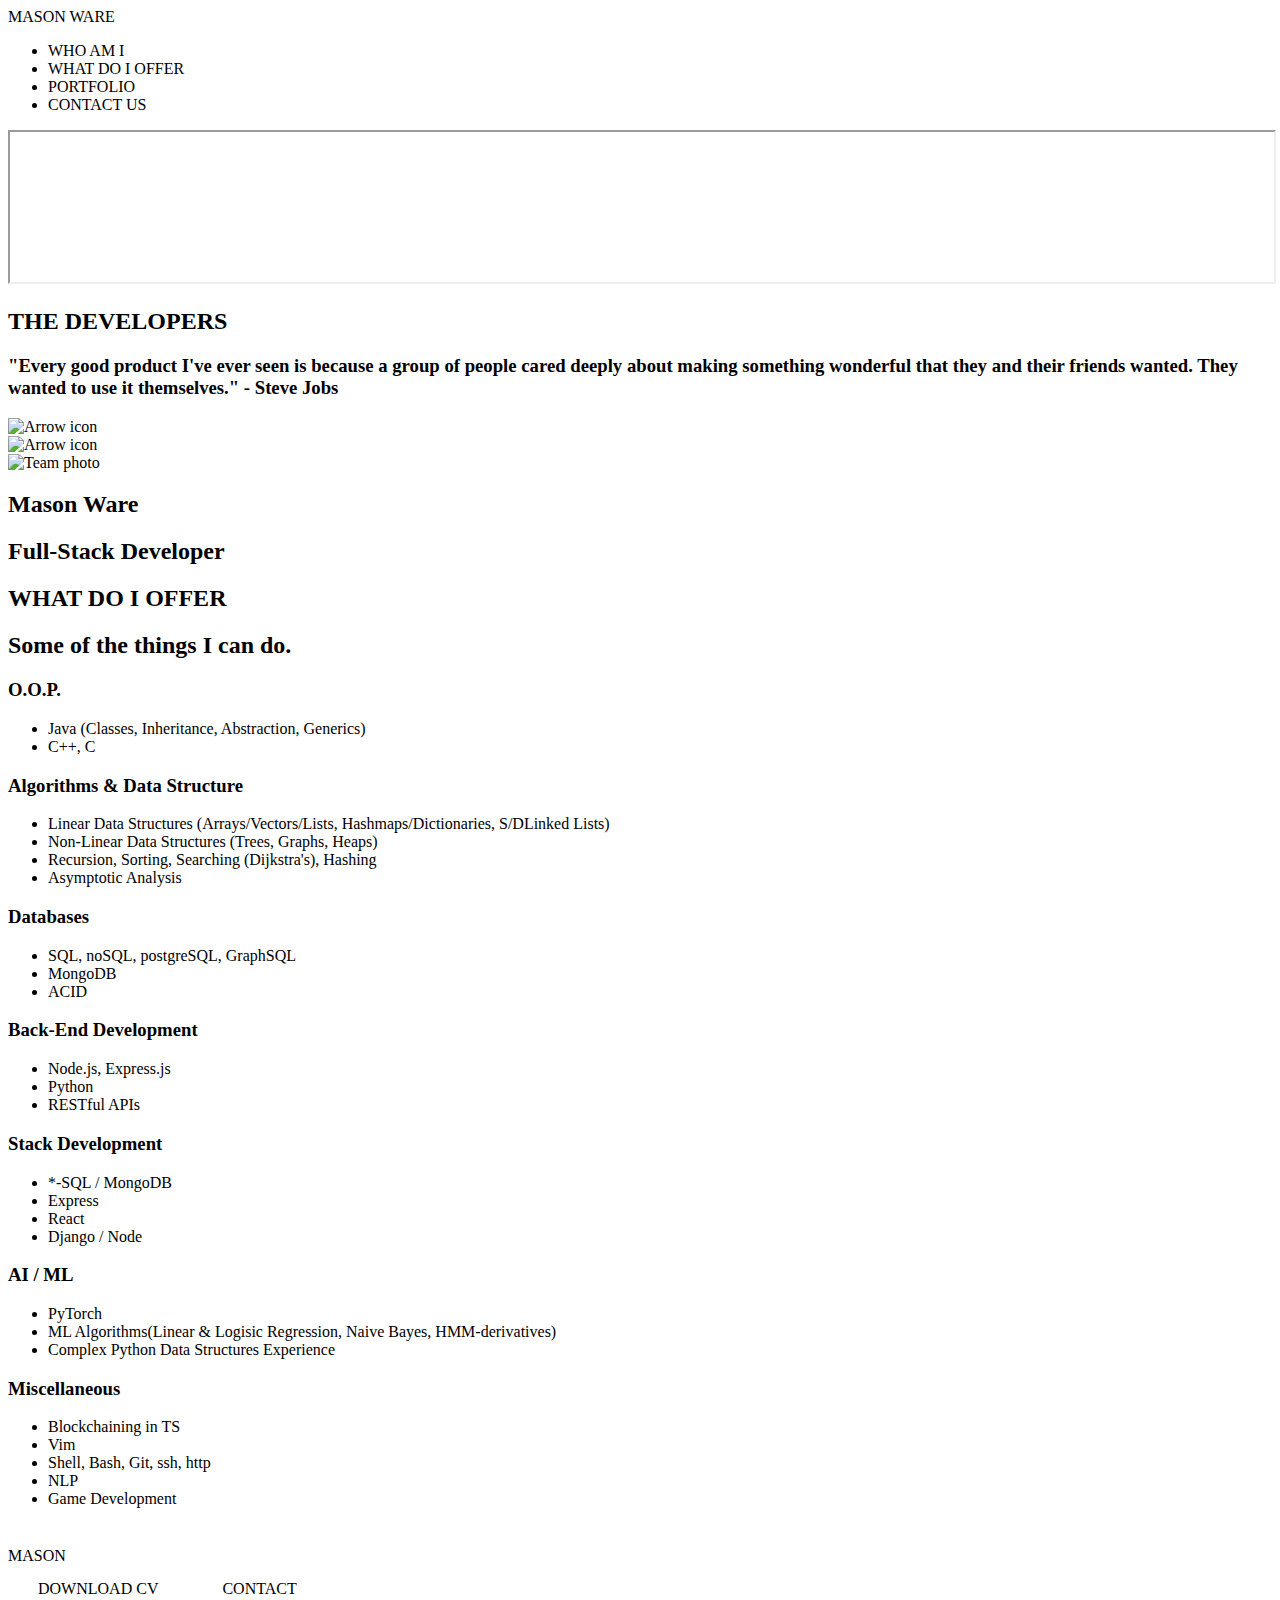
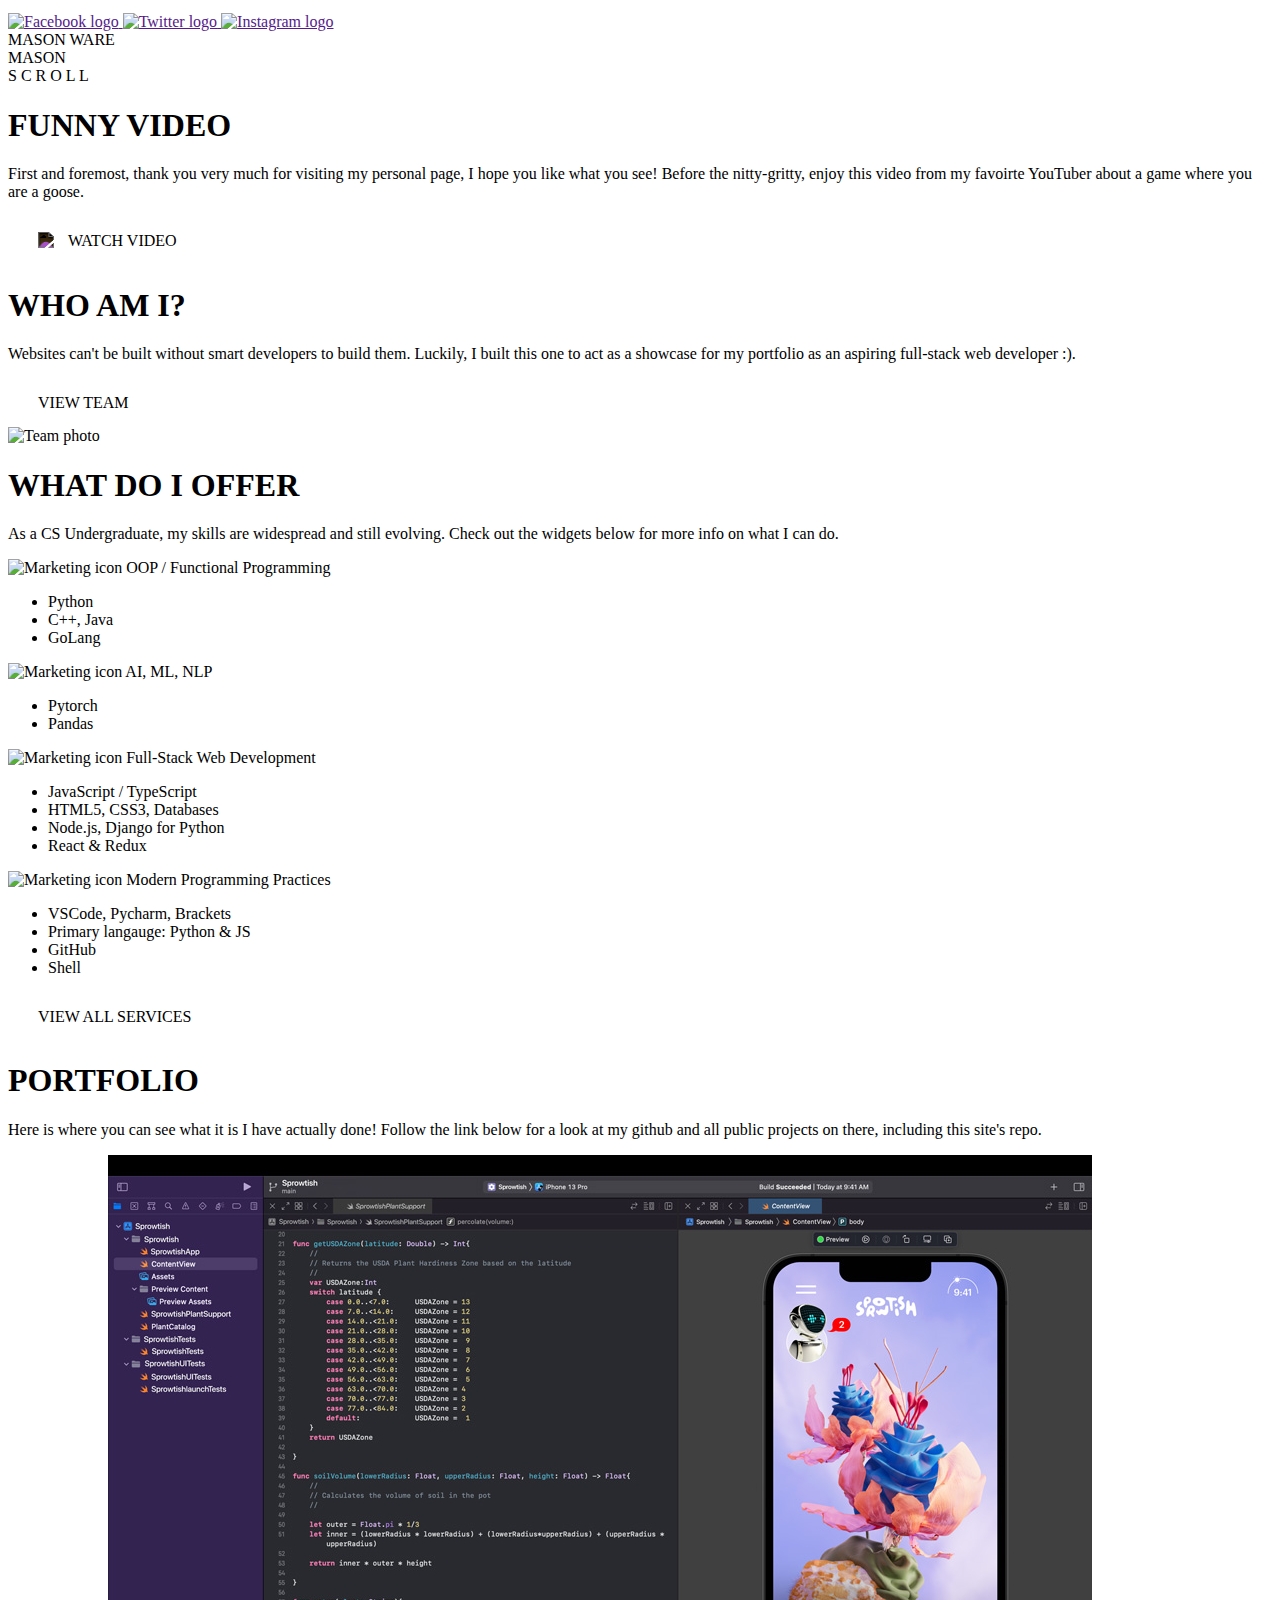
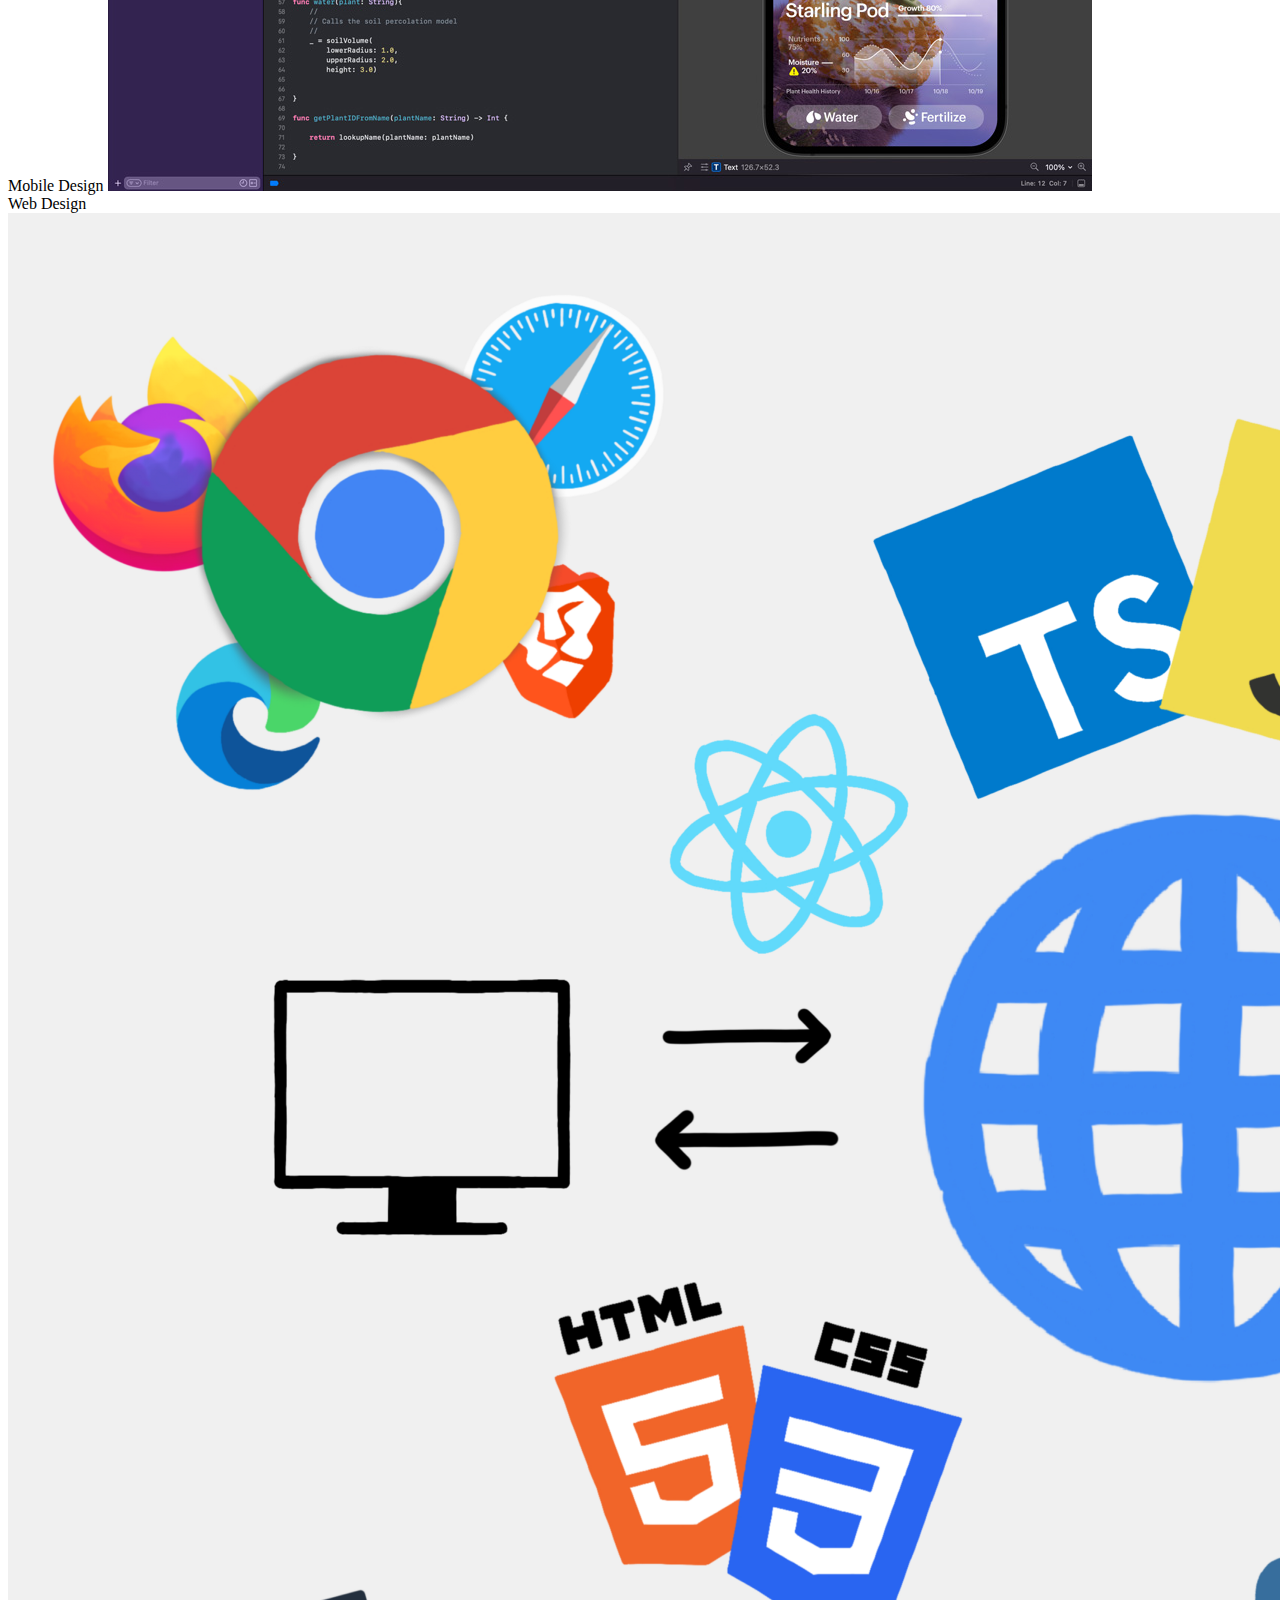
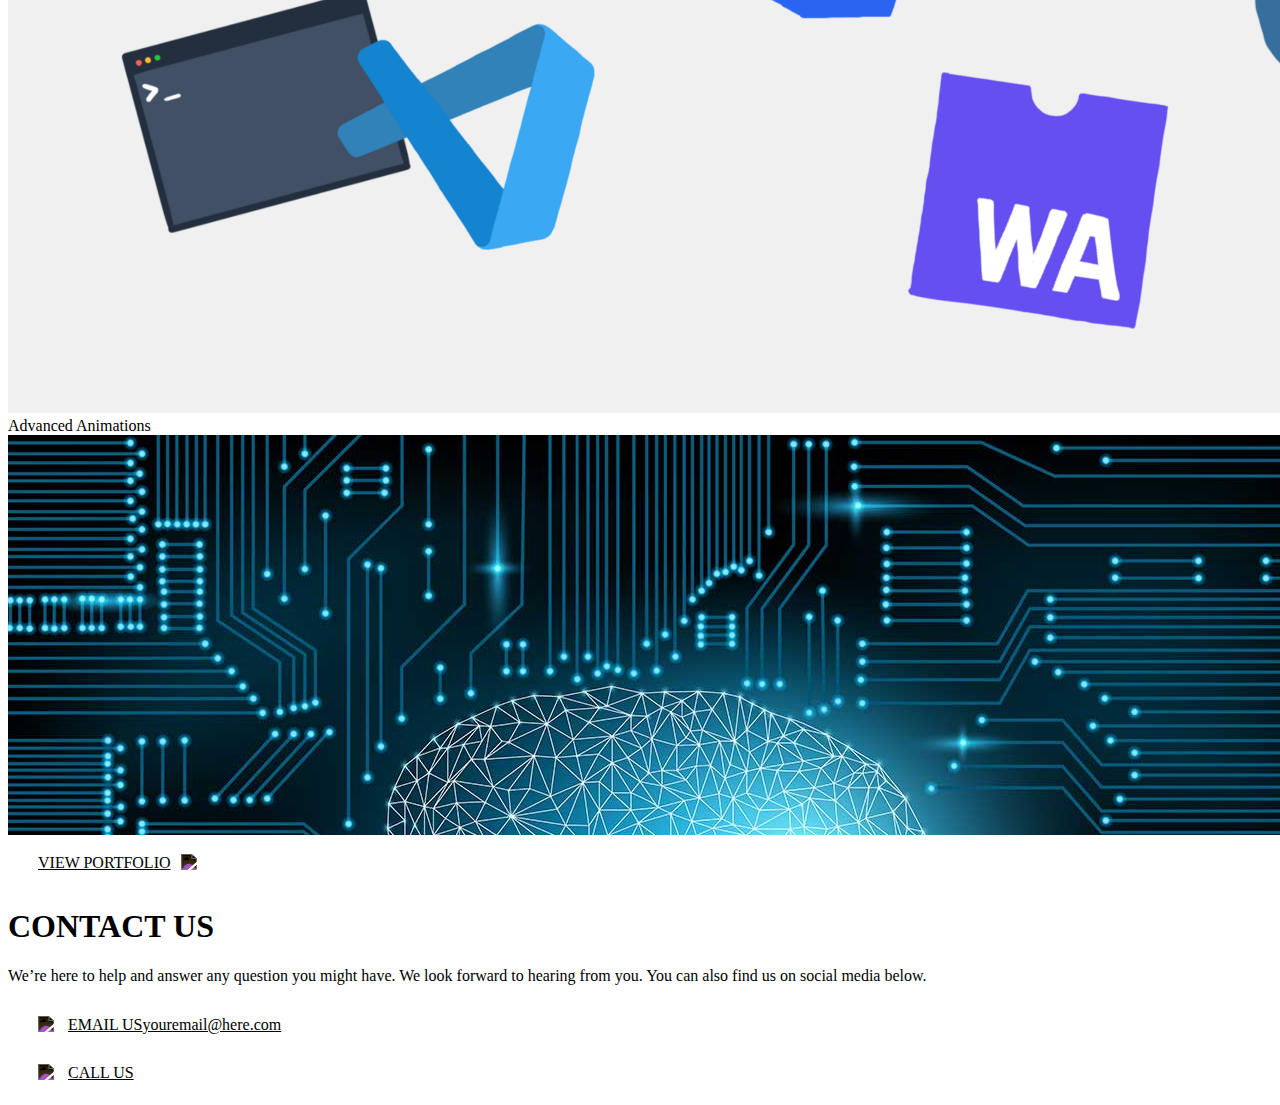
==== index.html @ 8ca3a229 "picture updates and landing page changes" ====
<!DOCTYPE html>
<html lang="en">
	<head>
		<title>MASON WARE</title>
		<meta charset="utf-8"/>
		<meta name="viewport" content="width=device-width, minimum-scale=1.0, maximum-scale=5.0"/>
    <meta name="description" content="Author: Mason Ware"/>
    <meta name="theme-color" content="#141414"/>
		<link type="text/css" rel="stylesheet" href="./styles/main.css"/>
		<link type="text/css" rel="stylesheet" href="./styles/slider.css"/>
		<link type="text/css" rel="stylesheet" href="./styles/components.css"/>
    <link rel="icon" type="image/png" href="./resources/images/mwLogo.png"/>
	</head>
	<body>
    <!-- MAIN UI ELEMENTS -->
    <main class="ui-wrapper page-not-loaded">


      <!-- LOADER -->
      <div class="loader flex flex--center">
        <span class="loader__text">MASON WARE</span>
      </div>


      <!-- MAIN MENU -->
      <div class="menu">
        <ul class="menu-list">
          <li class="menu-list__item" data-page="2">WHO AM I</li>
          <li class="menu-list__item" data-page="3">WHAT DO I OFFER</li>
          <li class="menu-list__item" data-page="4">PORTFOLIO</li>
          <li class="menu-list__item" data-page="5">CONTACT US</li>
        </ul>
      </div>


      <!-- VIDEO POPUP -->
      <div class="popup" data-popup="video">
        <div class="popup__inner video__inner">
          <iframe id="video" width="100%" height="100%" src="https://www.youtube-nocookie.com/embed/9STHqt_vsCc?controls=0"></iframe>
        </div>
      </div>


      <!-- TEAM POPUP -->
      <div class="popup" data-popup="team">
        <div class="popup__inner">
          <h2 class="popup__title">THE DEVELOPERS</h2>
            <h3 class="popup__subtitle">"Every good product I've ever seen is because a group of people cared deeply about making something wonderful that they and their friends wanted. They wanted to use it themselves." - Steve Jobs</h3>
          <div class="slider">
            <div class="slider__arrow slider__arrow-left slider__arrow--disabled" data-follow="centered_y">
              <img class="slider__arrow-icon" src="./resources/images/icons/arrow.svg" alt="Arrow icon" />
            </div>
            <div class="slider__arrow slider__arrow-right" data-follow="centered_y">
              <img class="slider__arrow-icon" src="./resources/images/icons/arrow.svg" alt="Arrow icon" />
            </div>
            <div class="slider__inner" id="slider">
              <div class="slider__item">
                <img class="slider__item-image" src="./resources/images/persons/person1.jpg" alt="Team photo" />
                <div class="slider__item-content">
                  <h2 class="slider__item-name">Mason Ware</h2>
                  <h2 class="slider__item-position">Full-Stack Developer</h2>
                </div>
              </div>


              <!-- <div class="slider__item">
                <img class="slider__item-image" src="./resources/images/persons/person2.jpg" alt="Team photo" />
                <div class="slider__item-content">
                  <h2 class="slider__item-name">Ann Harling</h2>
                  <h2 class="slider__item-position">CTO</h2>
                </div>
              </div>
              <div class="slider__item">
                <img class="slider__item-image" src="./resources/images/persons/person3.jpg" alt="Team photo" />
                <div class="slider__item-content">
                  <h2 class="slider__item-name">Margarit Pitersen</h2>
                  <h2 class="slider__item-position">HR</h2>
                </div>
              </div>
              <div class="slider__item">
                <img class="slider__item-image" src="./resources/images/persons/person4.jpg" alt="Team photo" />
                <div class="slider__item-content">
                  <h2 class="slider__item-name">Harold Smith</h2>
                  <h2 class="slider__item-position">MARKETING</h2>
                </div>
              </div>
              <div class="slider__item">
                <img class="slider__item-image" src="./resources/images/persons/person5.jpg" alt="Team photo" />
                <div class="slider__item-content">
                  <h2 class="slider__item-name">David Sumer</h2>
                  <h2 class="slider__item-position">PRODUCT</h2>
                </div>
              </div>
              <div class="slider__item">
                <img class="slider__item-image" src="./resources/images/persons/person6.jpg" alt="Team photo" />
                <div class="slider__item-content">
                  <h2 class="slider__item-name">Jenifer Turdlo</h2>
                  <h2 class="slider__item-position">DEVELOPER</h2>
                </div>
              </div> -->


            </div>
          </div>
        </div>
      </div>


      <!-- OFFERS POPUP -->
      <div class="popup" data-popup="offers">
        <div class="popup__inner">
          <h2 class="popup__title">WHAT DO I OFFER</h2>
          <h2 class="popup__subtitle">Some of the things I can do.</h2>
          <div class="popup__content popup__offers">

            <div class="popup__offer">
              <h3 class="popup__offer-title">O.O.P.</h3>
              <ul>
                <li>Java (Classes, Inheritance, Abstraction, Generics)</li>
                <li>C++, C</li>
              </ul>
            </div>
            

            <!-- TODO: 
            SEPARATE ALGORITHMS AND DATA STRUCTURES-->
            <div class="popup__offer">
              <h3 class="popup__offer-title">Algorithms & Data Structure</h3>
              <ul>
                <li>Linear Data Structures (Arrays/Vectors/Lists, Hashmaps/Dictionaries, S/DLinked Lists)</li>
                <li>Non-Linear Data Structures (Trees, Graphs, Heaps)</li>
                <li>Recursion, Sorting, Searching (Dijkstra's), Hashing</li>
                <li>Asymptotic Analysis</li>
              </ul>
            </div>

            <div class="popup__offer">
              <h3 class="popup__offer-title">Databases</h3>
              <ul>
                <li>SQL, noSQL, postgreSQL, GraphSQL</li>
                <li>MongoDB</li>
                <li>ACID</li>
              </ul>
            </div>

            <div class="popup__offer">
              <h3 class="popup__offer-title">Back-End Development</h3>
              <ul>
                <li>Node.js, Express.js</li>
                <li>Python</li>
                <li>RESTful APIs</li>
              </ul>
            </div>

            <div class="popup__offer">
              <h3 class="popup__offer-title">Stack Development</h3>
              <ul>
                <li>*-SQL / MongoDB</li>
                <li>Express</li>
                <li>React</li>
                <li>Django / Node</li>
              </ul>
            </div>

            <div class="popup__offer">
              <h3 class="popup__offer-title">AI / ML</h3>
              <ul>
                <li>PyTorch</li>
                <li>ML Algorithms(Linear & Logisic Regression, Naive Bayes, HMM-derivatives)</li>
                <li>Complex Python Data Structures Experience</li>
              </ul>
            </div>

            <div class="popup__offer">
              <h3 class="popup__offer-title">Miscellaneous</h3>
              <ul>
                <li>Blockchaining in TS</li>
                <li>Vim</li>
                <li>Shell, Bash, Git, ssh, http</li>
                <li>NLP</li>
                <li>Game Development</li>
              </ul>
            </div>


          </div>
        </div>
      </div>


      <!-- ALL FIXED CONTENT (EG. HEADER, FOOTER) -->
      <!-- HEADER -->
      <header class="fixed-content-header">
        <div class="flex flex--center">
          <div class="burger">
            <div class="burger__line"></div>
            <div class="burger__line"></div>
            <div class="burger__line"></div>
          </div>
          <div class="fixed-content-header__logo">MASON</div>
        </div>
        <button class="fixed-content-header__contact button button--primary" type='submit' onclick="window.open('/resources/resume.pdf')">DOWNLOAD CV</button>
        <button class="fixed-content-header__contact button button--primary" data-page="5">CONTACT</button>
      </header>
      <!-- PAGING -->
      <div class="fixed-content-paging">
        <div class="paging__page" data-page="0"></div>
        <div class="paging__page section--hidden" data-page="1"></div>
        <div class="paging__page section--hidden" data-page="2"></div>
        <div class="paging__page section--hidden" data-page="3"></div>
        <div class="paging__page section--hidden" data-page="4"></div>
        <div class="paging__page section--hidden" data-page="5"></div>
      </div>
      <!-- FOOTER -->
      <div class="fixed-content-footer">
        <div class="social-links">
          <a class="social-links__anchor" href="">
            <img class="social-links__image" src="./resources/images/socials/facebook.svg" alt="Facebook logo" width="20" height="20">
          </a>
          <a class="social-links__anchor" href="">
            <img class="social-links__image" src="./resources/images/socials/twitter.svg" alt="Twitter logo" width="20" height="20">
          </a>
          <a class="social-links__anchor" href="">
            <img class="social-links__image" src="./resources/images/socials/instagram.svg" alt="Instagram logo" width="20" height="20">
          </a>
        </div>
        <div class="fixed-content-footer__copy">
          <span class="footer-copy__date"></span>
          <span class="footer-copy__name">MASON WARE</span>
        </div>
      </div>


      <!-- MAIN CONTENT -->
      <div class="content">
        <div class="content-section" data-page="0">
          <div class="configuration__letters configuration__letters--hidden">
            <span class="configuration__letters-text">MASON</span>
          </div>
          <div class="scroll-letters">
            <span class="scroll-letters__letter" title="S">S</span>
            <span class="scroll-letters__letter" title="C">C</span>
            <span class="scroll-letters__letter" title="R">R</span>
            <span class="scroll-letters__letter" title="O">O</span>
            <span class="scroll-letters__letter" title="L">L</span>
            <span class="scroll-letters__letter" title="L">L</span>
          </div>
        </div>


        <div class="content-section section--hidden" data-page="1">
          <h1 class="content-section__title">FUNNY VIDEO</h1>
          <p class="content-section__text">First and foremost, thank you very much for visiting my personal page, I hope you like what you see! Before the nitty-gritty, enjoy this video from my favoirte YouTuber about a game where you are a goose.</p>
          <button class="content-section__button button button--icon" id="button_video">
            <img class="button__image" src="./resources/images/icons/play.svg" alt="Play icon"/>
            <span class="button__text">WATCH VIDEO</span>
          </button>
        </div>

        <div class="content-section section--hidden content-section--left-align" data-page="2">
          <div class="content-holder--left-align">
            <h1 class="content-section__title">WHO AM I?</h1>
            <p class="content-section__text text-indent content-section__text-team">Websites can't be built without smart developers to build them. Luckily, I built this one to act as a showcase for my portfolio as an aspiring full-stack web developer :).</p>
            <button class="content-section__button button button--secondary" id="button_team">VIEW TEAM</button>
          </div>
          <div class="content-section__images">
            <div class="content-section__image-holder">
              <img class="content-section__image" src="./resources/images/persons/person1.jpg" alt="Team photo" />
            </div>


            <!-- <div class="content-section__image-holder">
              <img class="content-section__image" src="./resources/images/persons/person2.jpg" alt="Team photo" />
            </div>
            <div class="content-section__image-holder">
              <img class="content-section__image" src="./resources/images/persons/person3.jpg" alt="Team photo" />
            </div>
            <div class="content-section__image-holder">
              <img class="content-section__image" src="./resources/images/persons/person4.jpg" alt="Team photo" />
            </div> -->


          </div>
        </div>


        <div class="content-section section--hidden" data-page="3">
          <h1 class="content-section__title">WHAT DO I OFFER</h1>
          <p class="content-section__text">As a CS Undergraduate, my skills are widespread and still evolving. Check out the widgets below for more info on what I can do.</p>
          <div class="content-services">
            <div class="content-services__service">
              <img class="content-service__image" src="./resources/images/icons/marketing.svg" alt="Marketing icon" />
              <span class="content-service__text">OOP / Functional Programming</span>
              <ul class="extended-services">
                <li class="extended-services__service">Python</li>
                <li class="extended-services__service">C++, Java</li>
                <li class="extended-services__service">GoLang</li>
              </ul>
            </div>
            <div class="content-services__service">
              <img class="content-service__image" src="./resources/images/icons/analytics.svg" alt="Marketing icon" />
              <span class="content-service__text">AI, ML, NLP</span>
              <ul class="extended-services">
                <li class="extended-services__service">Pytorch</li>
                <li class="extended-services__service">Pandas</li>
              </ul>
            </div>
            <div class="content-services__service">
              <img class="content-service__image" src="./resources/images/icons/consulting.svg" alt="Marketing icon" />
              <span class="content-service__text">Full-Stack Web Development</span>
              <ul class="extended-services">
                <li class="extended-services__service">JavaScript / TypeScript</li>
                <li class="extended-services__service">HTML5, CSS3, Databases</li>
                <li class="extended-services__service">Node.js, Django for Python</li>
                <li class="extended-services__service">React & Redux</li>
              </ul>
            </div>
            <div class="content-services__service">
              <img class="content-service__image" src="./resources/images/icons/research.svg" alt="Marketing icon" />
              <span class="content-service__text">Modern Programming Practices</span>
              <ul class="extended-services">
                <li class="extended-services__service">VSCode, Pycharm, Brackets</li>
                <li class="extended-services__service">Primary langauge: Python & JS</li>
                <li class="extended-services__service">GitHub</li>
                <li class="extended-services__service">Shell</li>
              </ul>
            </div>
          </div>
          <button class="content-section__button button button--secondary" id="button_offers">VIEW ALL SERVICES</button>
        </div>


        <div class="content-section section--hidden" data-page="4">
          <h1 class="content-section__title">PORTFOLIO</h1>
          <p class="content-section__text">Here is where you can see what it is I have actually done! Follow the link below for a look at my github and all public projects on there, including this site's repo.</p>
          <div class="content-portfolio__images flex">
            <div class="content-portfolio__image-holder">
              <span class="content-portfolio__name text-indent">Mobile Design</span>
              <img class="content-portfolio__image" src="./resources/images/portfolio/portfolio1.jpg" alt="Portfolio image" />
            </div>
            <div class="content-portfolio__image-holder">
              <span class="content-portfolio__name text-indent">Web Design</span>
              <img class="content-portfolio__image" src="./resources/images/portfolio/portfolio2.jpg" alt="Portfolio image" />
            </div>
            <div class="content-portfolio__image-holder">
              <span class="content-portfolio__name text-indent">Advanced Animations</span>
              <img class="content-portfolio__image" src="./resources/images/portfolio/portfolio3.jpg" alt="Portfolio image" />
            </div>
          </div>
          <a class="content-section__button button button--icon" href="https://github.com/masonrware" rel="noopener" target='_blank'>
            <span class="button__text">VIEW PORTFOLIO</span>
            <img class="button__image" src="./resources/images/icons/external.svg" alt="External icon"/>
          </a>
        </div>


        <div class="content-section section--hidden" data-page="5" id='contact'>
          <h1 class="content-section__title">CONTACT US</h1>
          <p class="content-section__text">We’re here to help and answer any question you might have. We look forward to hearing from you. You can also find us on social media below.</p>
          <div class="content-section__buttons-holder">
            <a class="content-section__button button button--icon" href="mailto:YOUREMAILHERE">
              <img class="button__image" src="./resources/images/icons/email.svg" alt="Email icon"/>
              <span class="button__text">EMAIL US</span>
              <span class="button__invisible-email">youremail@here.com</span>
            </a>
            <a class="content-section__button button button--icon" href="tel:+0011223344">
              <img class="button__image" src="./resources/images/icons/phone.svg" alt="Phone icon"/>
              <span class="button__text">CALL US</span>
            </a>
          </div>
        </div>
      </div>
    </main>

    <script type="module" src="./main.js"></script>
	</body>
</html>
---- styles/components.css ----
/* BUTTONS */
.button {
  position: relative;
  border: none;
  background-color: transparent;
  padding: 15px 30px;
  letter-spacing: var(--letterSpacing);
  font: 700 var(--primaryTextSize) Roboto, sans-serif;
  border-radius: var(--radius);
  cursor: pointer;
  overflow: hidden;
  white-space: nowrap;
}

.button__image {
  width: 20px;
  filter: invert(100%);
}
.button__text {
  z-index: 1;
}

.button--primary {
  background-color: var(--primaryColor);
  color: var(--secondaryColor);
  position: relative;
  z-index: 1;
}
.button--primary::before,
.button--primary::after {
  position: absolute;
  top: 0;
  left: 0;
  width: 0;
  height: 100%;
  content: '';
  z-index: -1;
  transition: width 400ms ease;
}

.button--primary:hover::before {
  width: 100%;
  transition: width 300ms ease;
  background-color: var(--primaryBoldColor);
}
.button--primary:hover::after {
  width: 20px;
  transition: width 200ms 200ms ease;
  background-color: var(--primaryBlackColor);
}

.button--icon {
  background-color: var(--primaryColor);
  color: var(--secondaryColor);
  display: flex;
  align-items: center;
}
.button--icon::before {
  content: '';
  position: absolute;
  left: -11px;
  top: 50%;
  background-color: var(--primaryBoldColor);
  width: 100px;
  height: 100px;
  border-radius: 50%;
  transform: translateY(-50%) scale(0);
  transition: 300ms ease;
  opacity: 0;
  transform-origin: center;
}

.button--icon:hover::before {
  animation: none;
  transform: translateY(-50%) scale(1);
  opacity: 1;
  transition: 1s ease;
}

.button--icon > *:first-child {
  margin-right: 10px;
}

.button--secondary {
  display: flex;
  align-items: center;
  border: 2px solid var(--primaryColor);
  color: var(--secondaryColor);
}
.button--secondary::before {
  content: '';
  position: absolute;
  left: 0;
  top: 0;
  background-color: var(--primaryBoldColor);
  width: 10px;
  height: 100%;
  transform: rotate(-45deg) translate(3px, 10px);
  transition: transform 600ms ease;
  transform-origin: bottom;
}
.button--secondary:hover::before {
  transform: rotate(0) translate(0, 0);
  transition: transform 600ms ease;
}


/* BURGER BUTTON */
.burger {
  width: 35px;
  cursor: pointer;
  -webkit-tap-highlight-color: transparent;
}
.burger:hover .burger__line:nth-of-type(1),
.burger:hover .burger__line:nth-of-type(3) {
  width: 100%;
  transition: width 300ms ease;
}

.burger--active .burger__line:nth-of-type(1) {
  transform: rotate(45deg) translate(8px, 4px);
  width: 100%;
  transition: transform 300ms ease;
}
.burger--active .burger__line:nth-of-type(2) {
  transform: rotate(-45deg) translate(3px, 1px);
  transition: transform 300ms ease;
}
.burger--active .burger__line:nth-of-type(3) {
  display: none;
}

.burger__line {
  width: 100%;
  height: 3px;
  margin-bottom: 7px;
  background-color: var(--secondaryColor);
  transition: 200ms ease;
}
.burger__line:nth-of-type(1) {
  width: 40%;
}
.burger__line:nth-of-type(3) {
  width: 70%;
  margin-bottom: 0;
}

@media only screen and (max-width: 769px) {
  .button {
    padding: 10px 25px;
    font: 700 var(--primaryTextSizeS) Roboto, sans-serif;
  }

  .button--secondary::before {
    display: none;
  }

  .burger {
    width: 25px;
  }

  .burger__line:nth-of-type(2) {
    margin-bottom: 0;
  }
  .burger__line:nth-of-type(3) {
    display: none;
  }
}
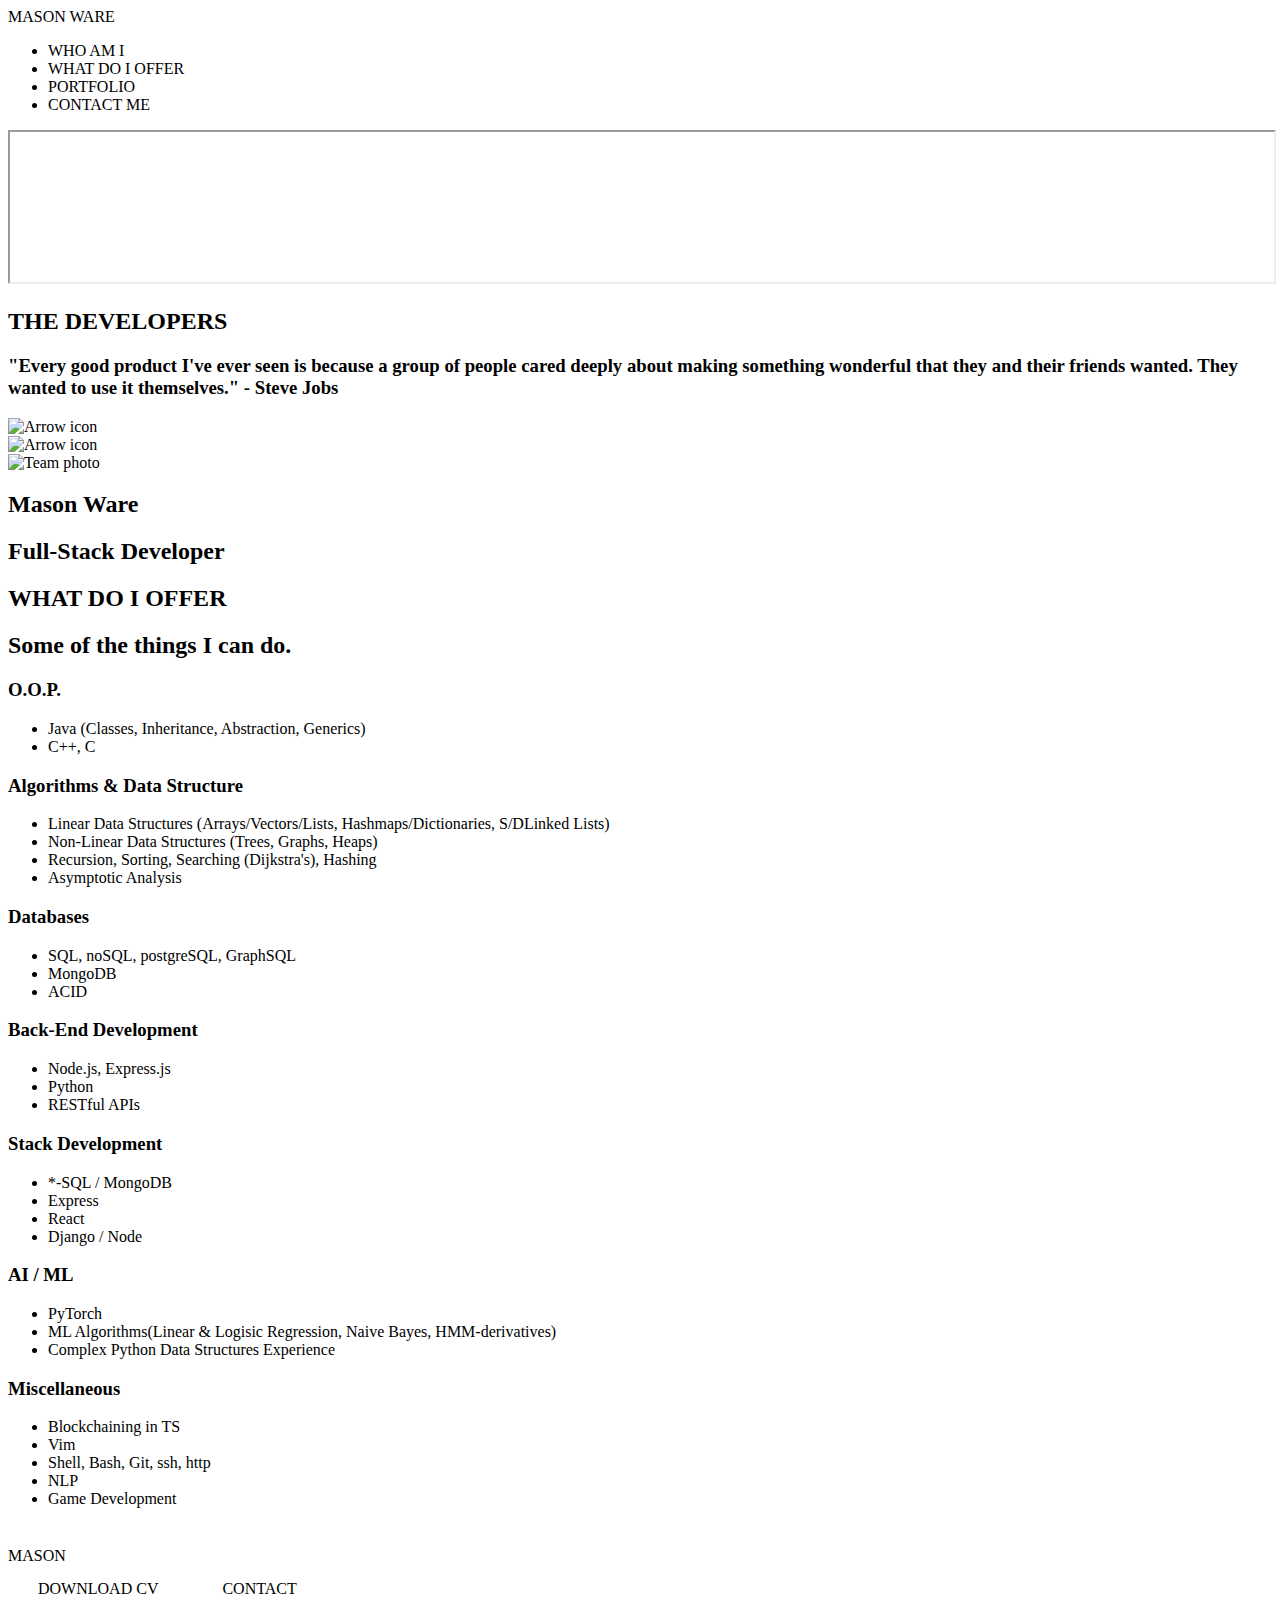
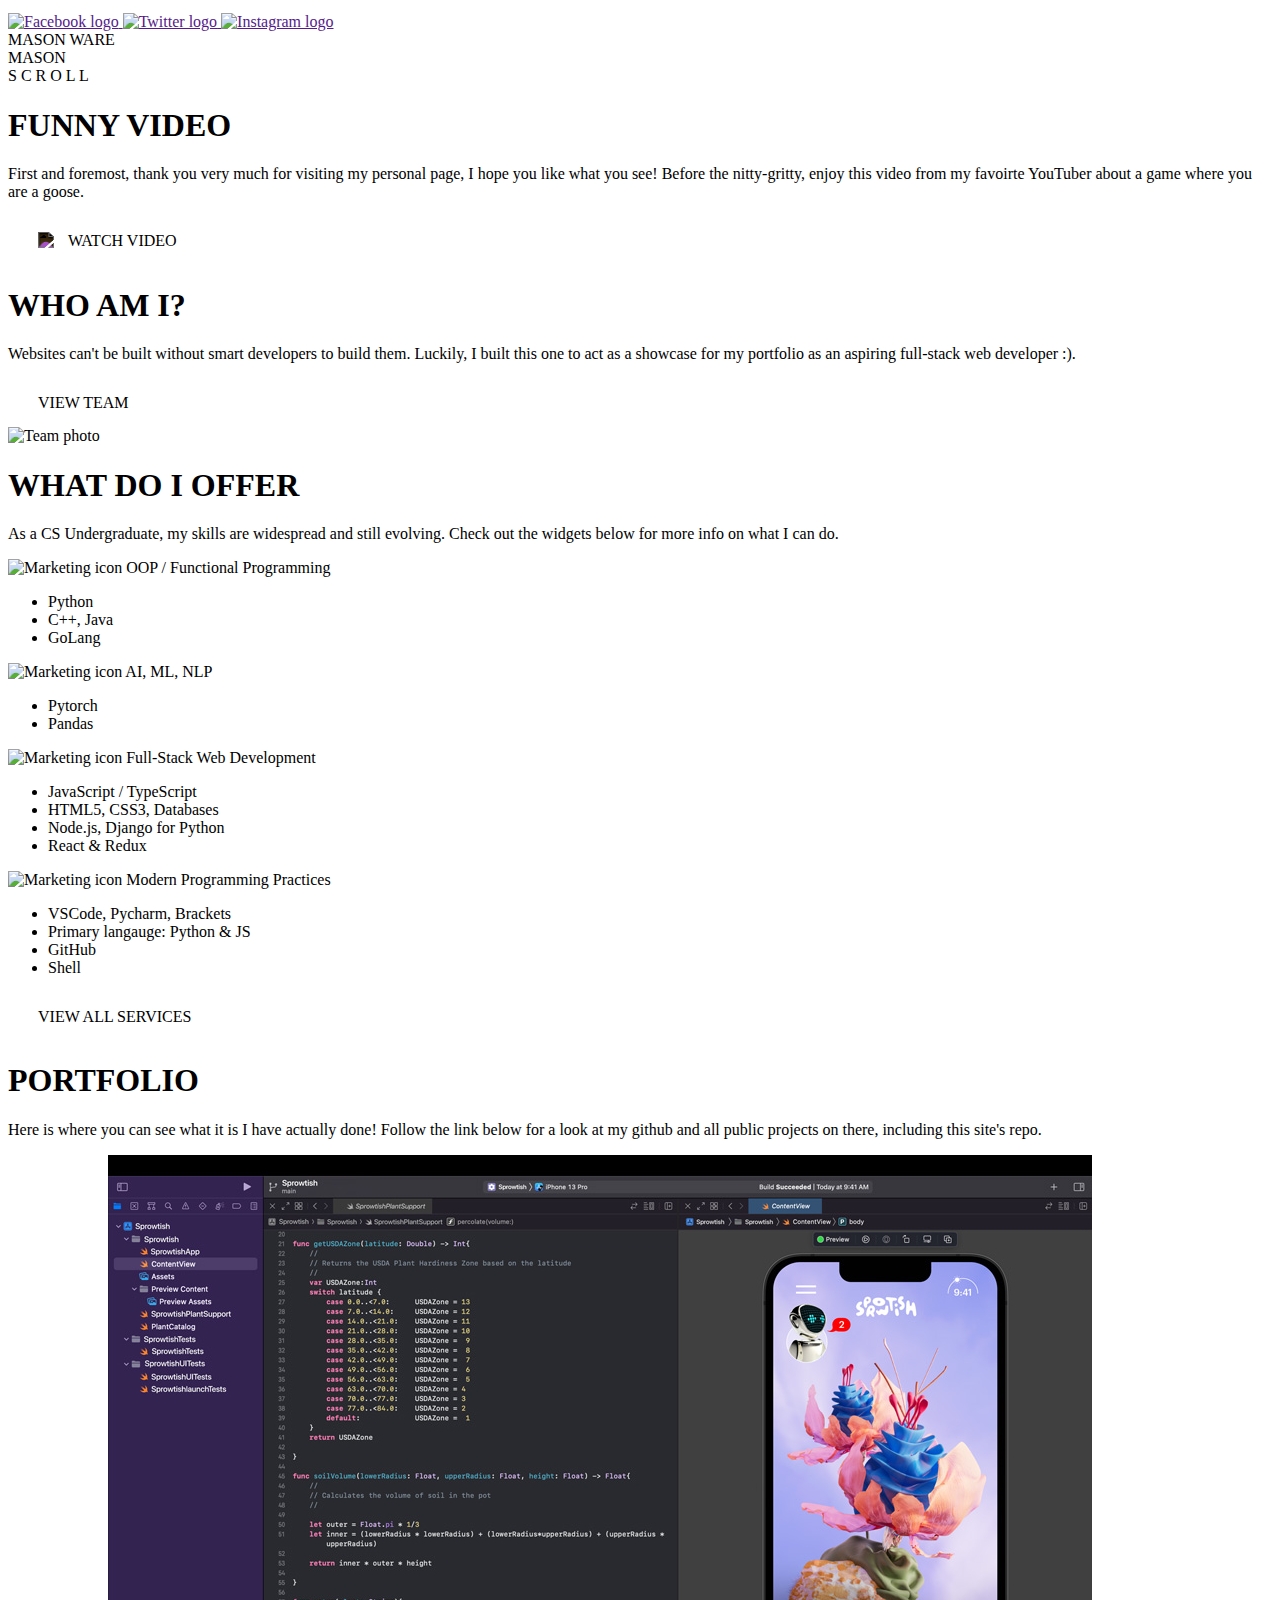
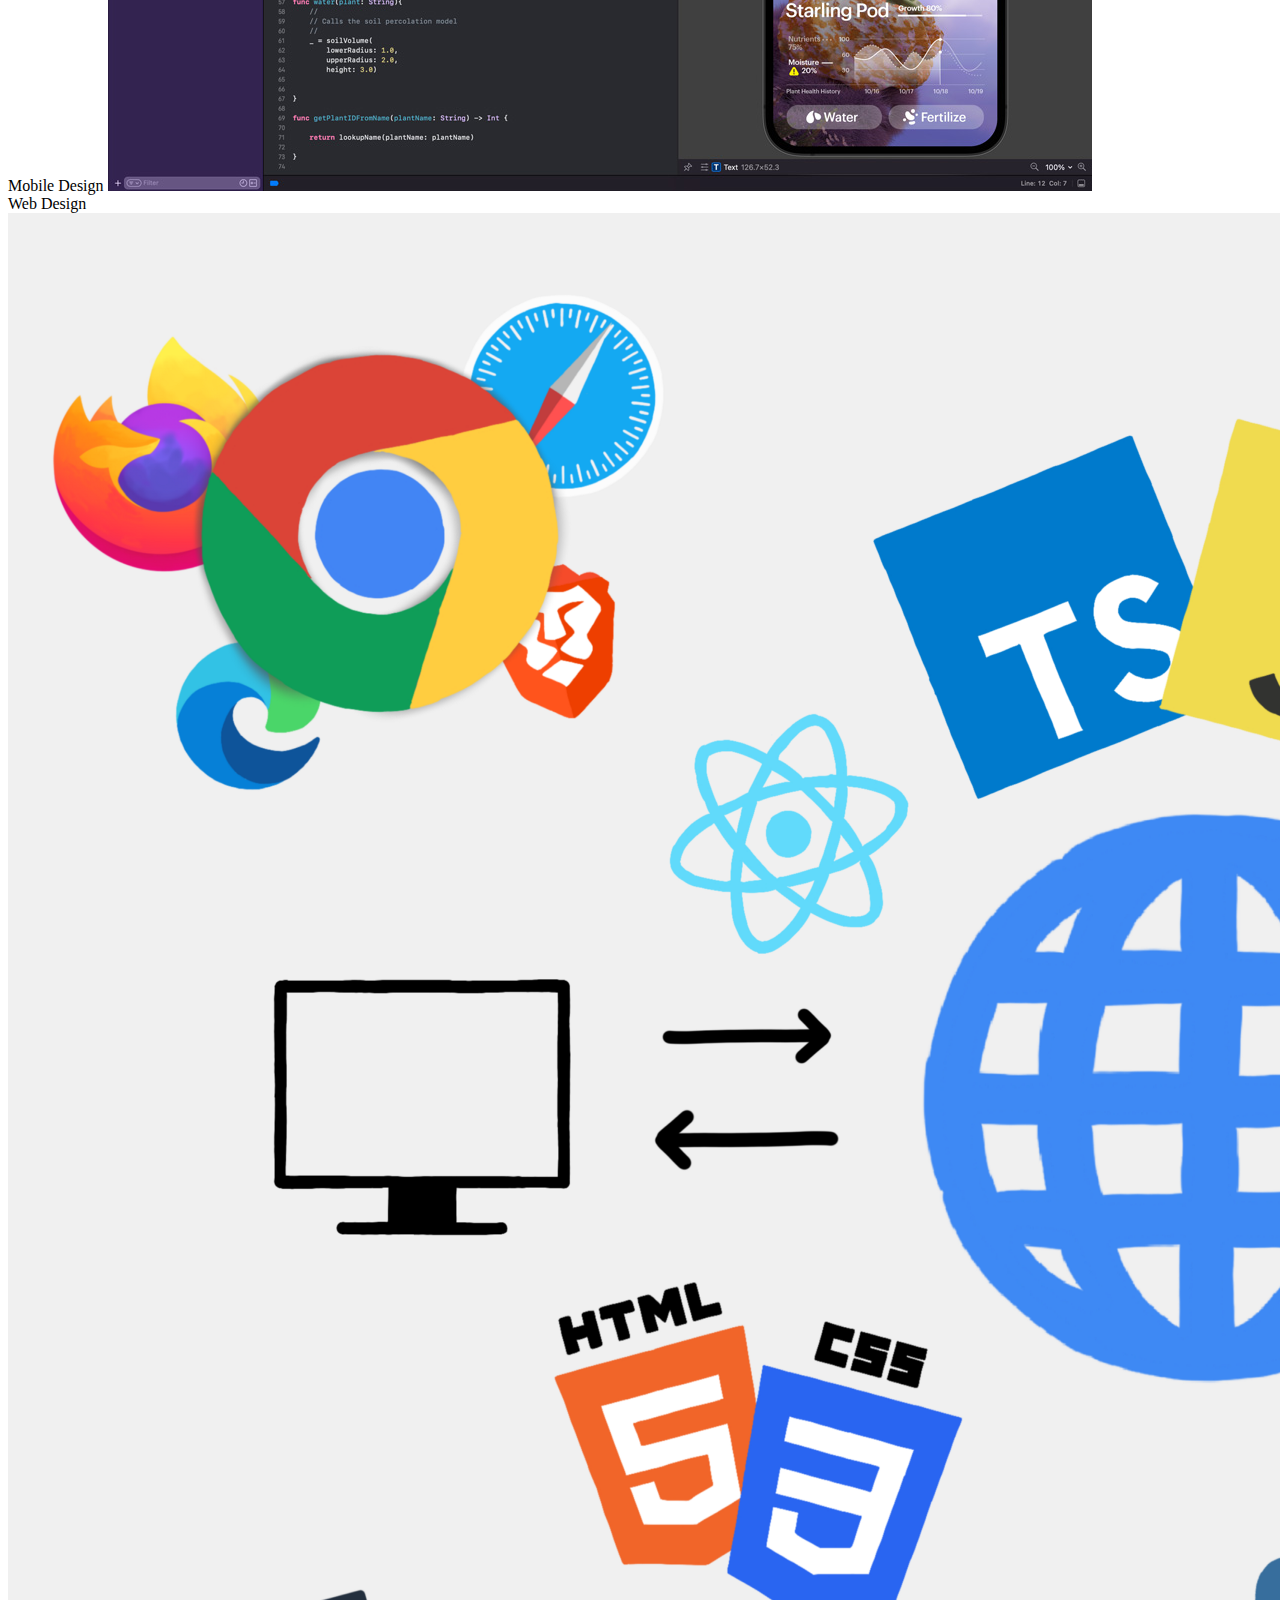
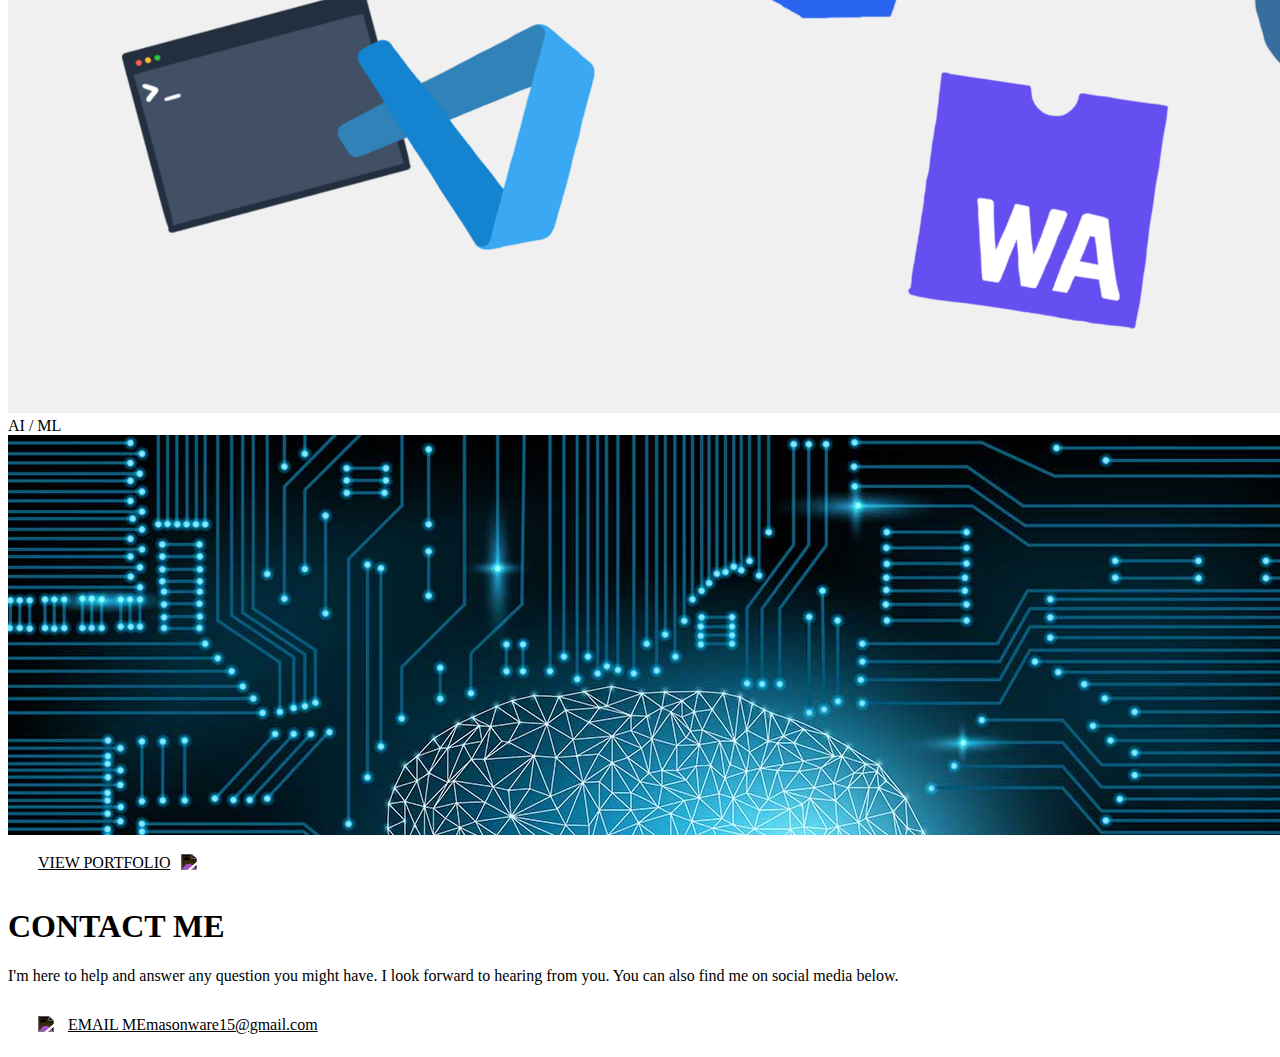
==== commit 9273b68c: "Update index.html" ====
--- a/index.html
+++ b/index.html
@@ -28,7 +28,7 @@
           <li class="menu-list__item" data-page="2">WHO AM I</li>
           <li class="menu-list__item" data-page="3">WHAT DO I OFFER</li>
           <li class="menu-list__item" data-page="4">PORTFOLIO</li>
-          <li class="menu-list__item" data-page="5">CONTACT US</li>
+          <li class="menu-list__item" data-page="5">CONTACT ME</li>
         </ul>
       </div>
 
@@ -200,7 +200,8 @@
           <div class="fixed-content-header__logo">MASON</div>
         </div>
         <button class="fixed-content-header__contact button button--primary" type='submit' onclick="window.open('/resources/resume.pdf')">DOWNLOAD CV</button>
-        <button class="fixed-content-header__contact button button--primary" data-page="5">CONTACT</button>
+        <button class="fixed-content-header__contact button button--primary" href='#contact'>CONTACT</button>
+
       </header>
       <!-- PAGING -->
       <div class="fixed-content-paging">
@@ -343,7 +344,7 @@
               <img class="content-portfolio__image" src="./resources/images/portfolio/portfolio2.jpg" alt="Portfolio image" />
             </div>
             <div class="content-portfolio__image-holder">
-              <span class="content-portfolio__name text-indent">Advanced Animations</span>
+              <span class="content-portfolio__name text-indent">AI / ML</span>
               <img class="content-portfolio__image" src="./resources/images/portfolio/portfolio3.jpg" alt="Portfolio image" />
             </div>
           </div>
@@ -355,18 +356,19 @@
 
 
         <div class="content-section section--hidden" data-page="5" id='contact'>
-          <h1 class="content-section__title">CONTACT US</h1>
-          <p class="content-section__text">We’re here to help and answer any question you might have. We look forward to hearing from you. You can also find us on social media below.</p>
+          <h1 class="content-section__title">CONTACT ME</h1>
+          <p class="content-section__text">I'm here to help and answer any question you might have. I look forward to hearing from you. You can also find me on social media below.</p>
+
           <div class="content-section__buttons-holder">
-            <a class="content-section__button button button--icon" href="mailto:YOUREMAILHERE">
+            <a class="content-section__button button button--icon" href="mailto:masonware15@gmail.com">
               <img class="button__image" src="./resources/images/icons/email.svg" alt="Email icon"/>
-              <span class="button__text">EMAIL US</span>
-              <span class="button__invisible-email">youremail@here.com</span>
+              <span class="button__text">EMAIL ME</span>
+              <span class="button__invisible-email">masonware15@gmail.com</span>
             </a>
-            <a class="content-section__button button button--icon" href="tel:+0011223344">
+            <!-- <a class="content-section__button button button--icon" href="tel: +13109903413">
               <img class="button__image" src="./resources/images/icons/phone.svg" alt="Phone icon"/>
               <span class="button__text">CALL US</span>
-            </a>
+            </a> -->
           </div>
         </div>
       </div>
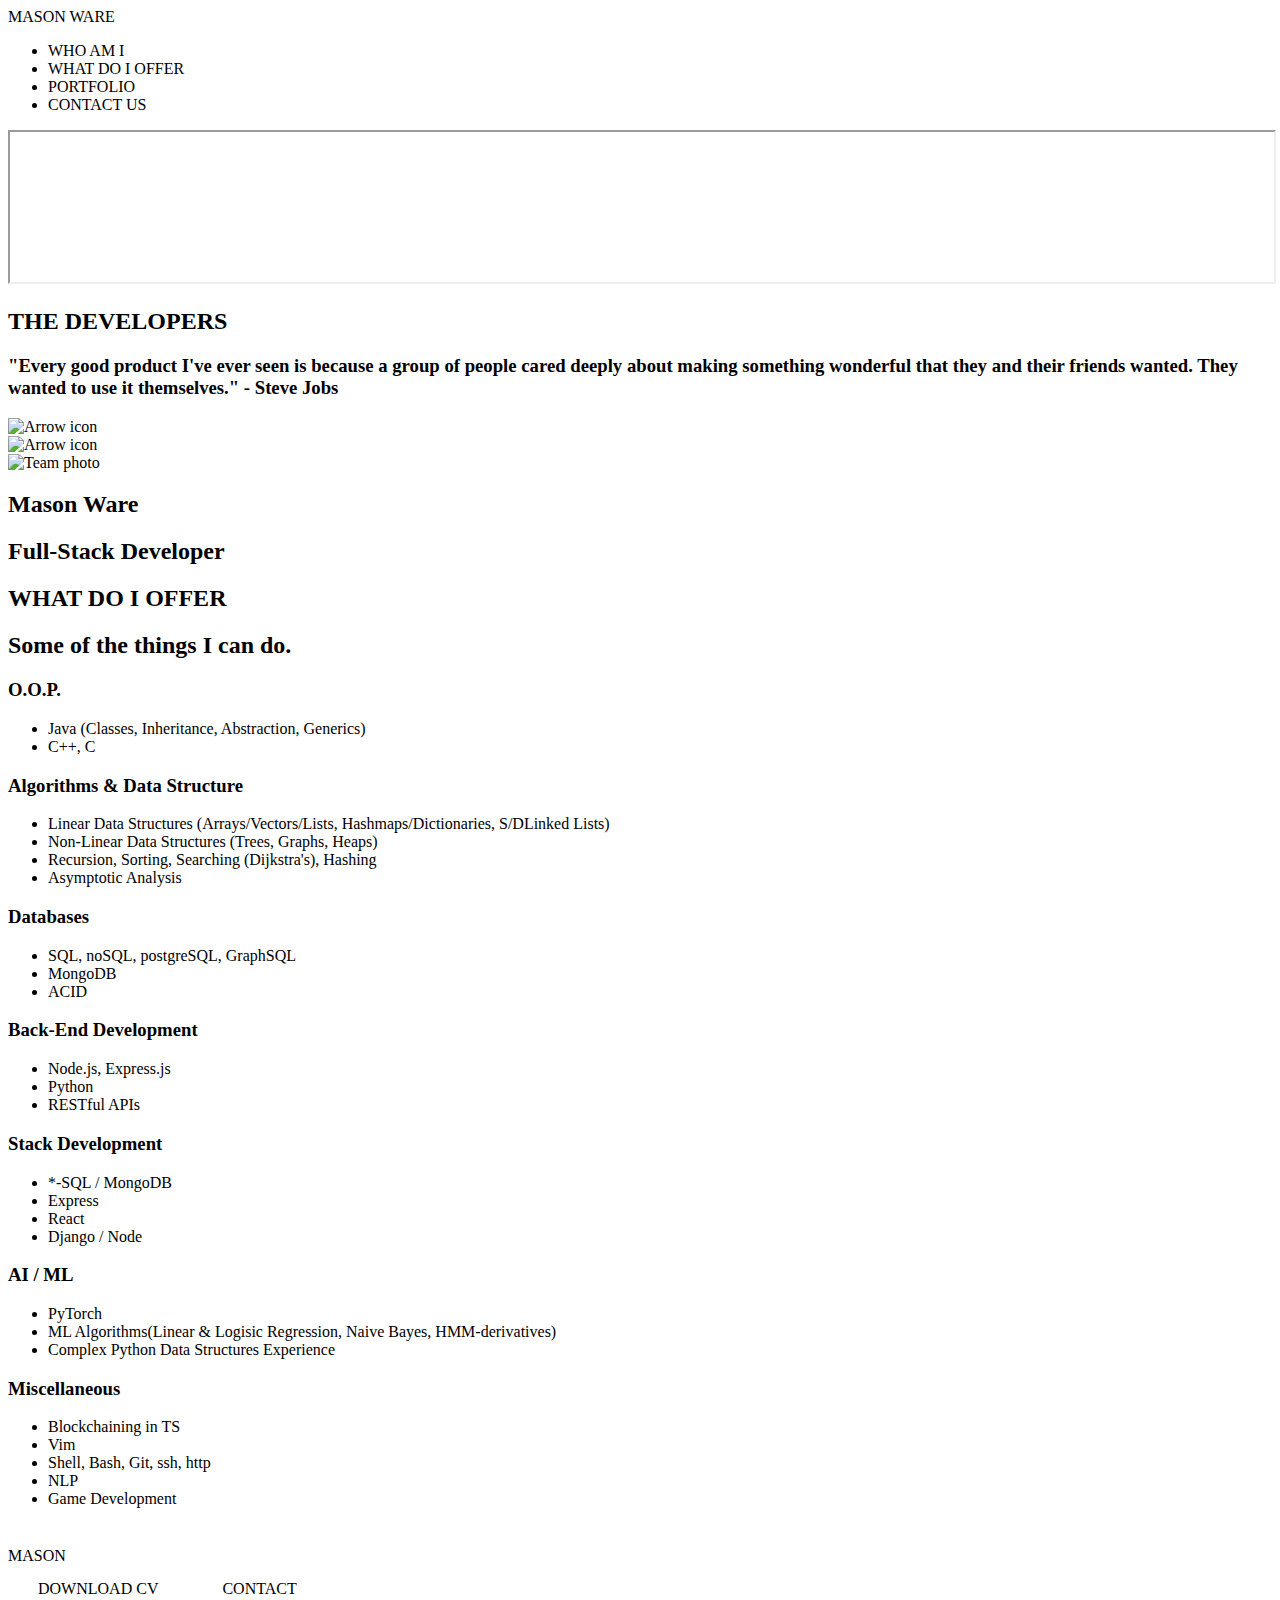
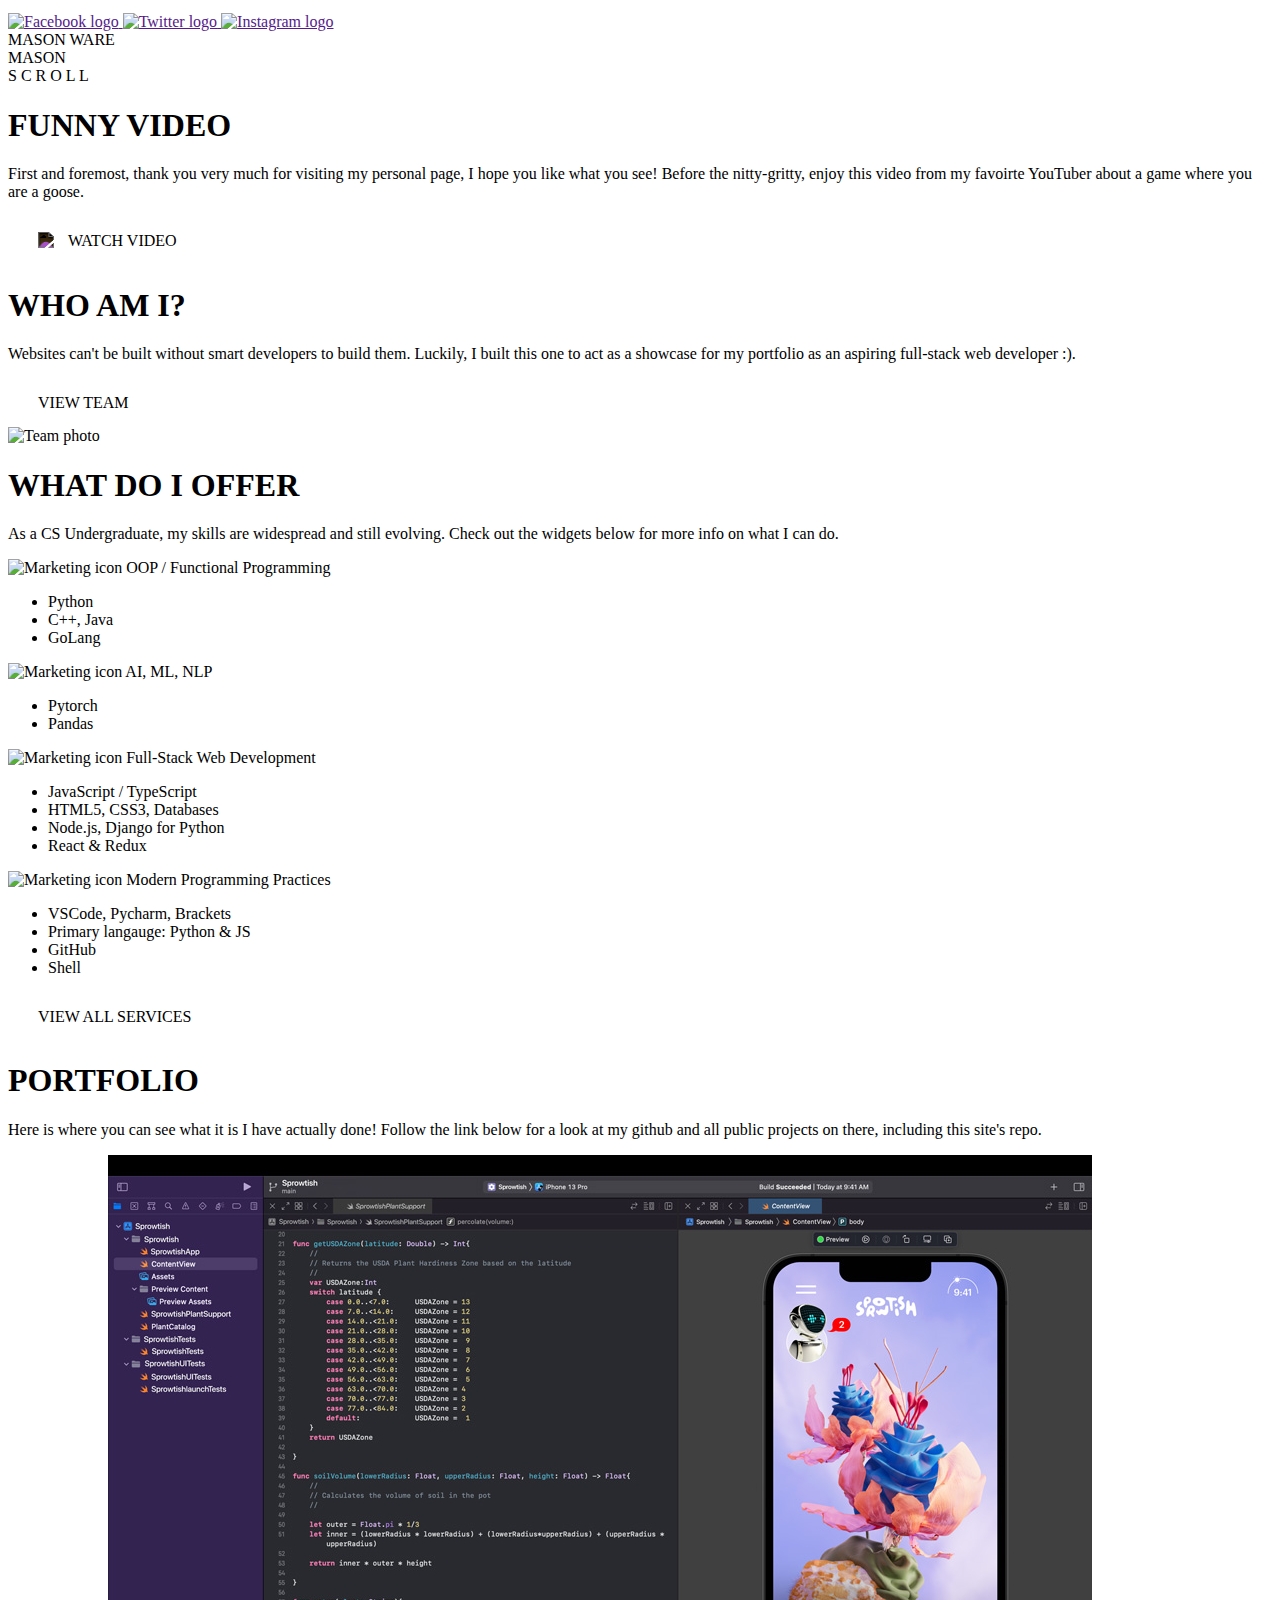
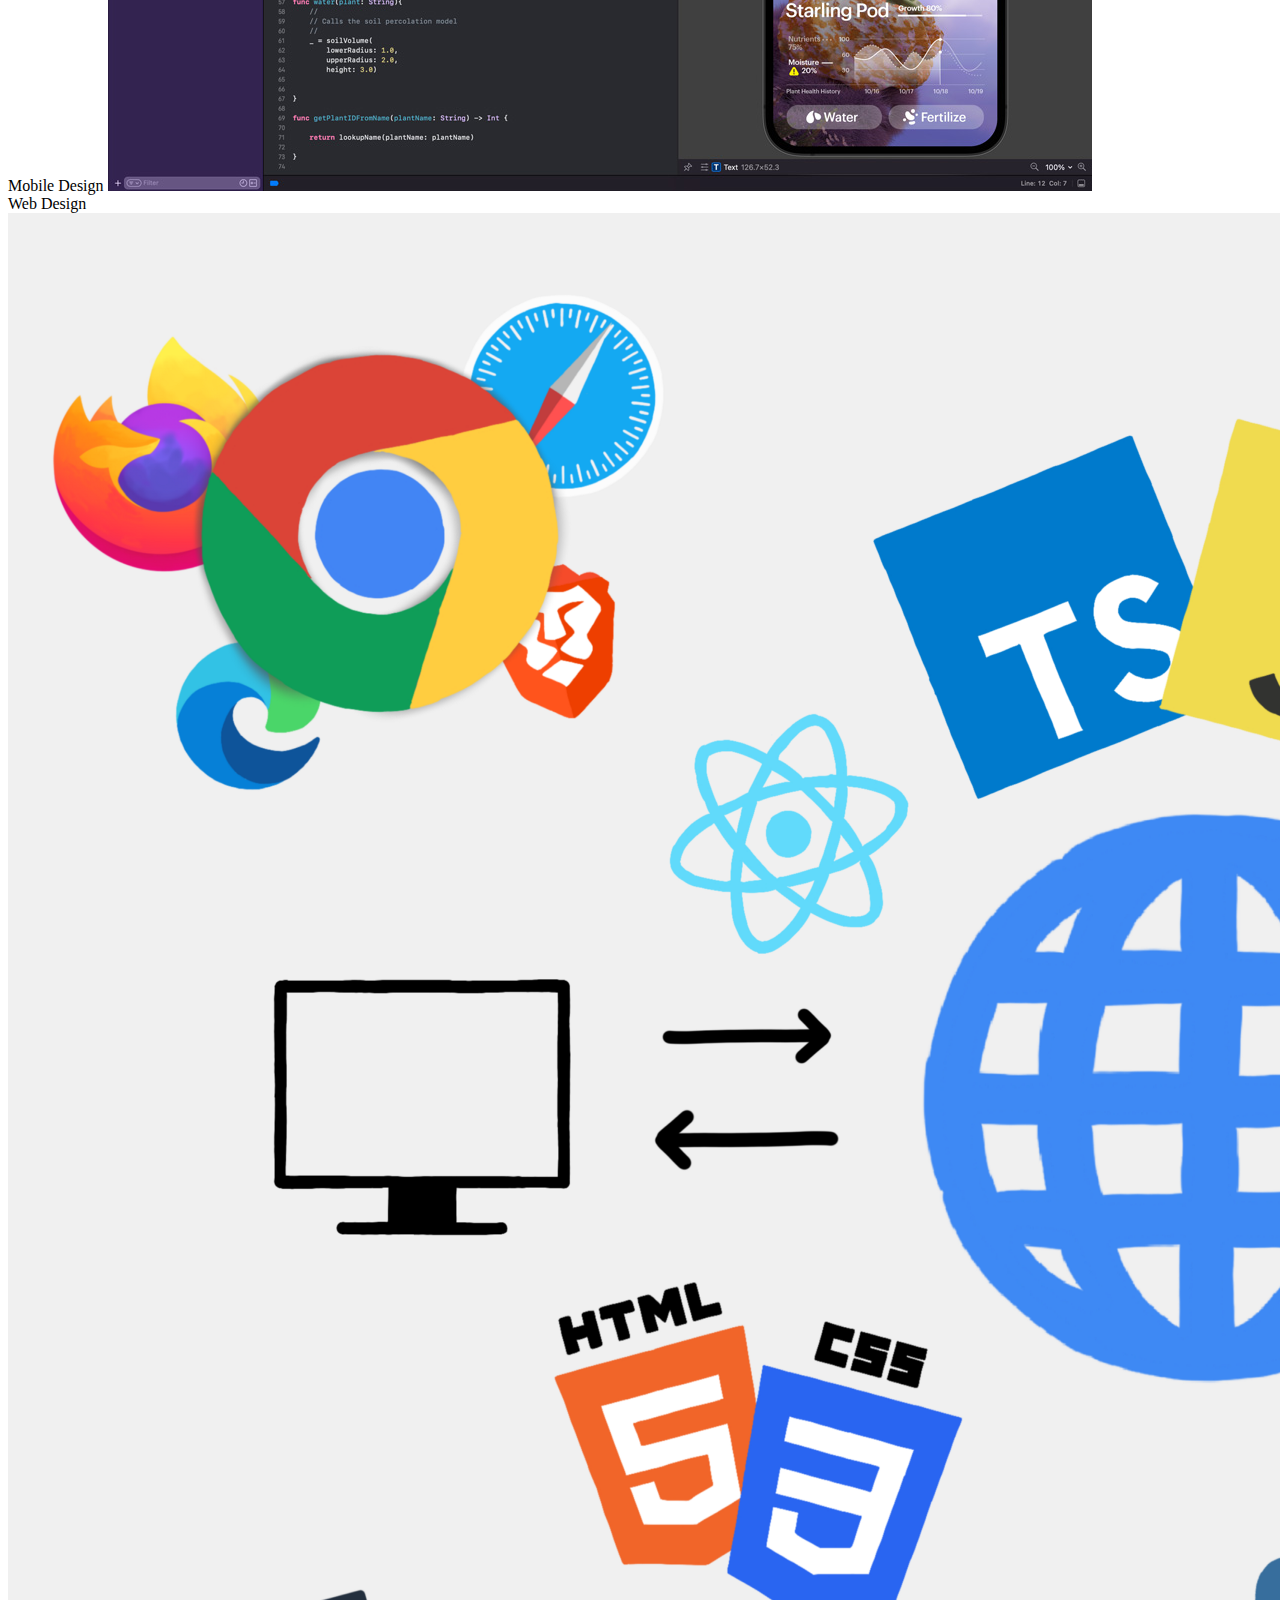
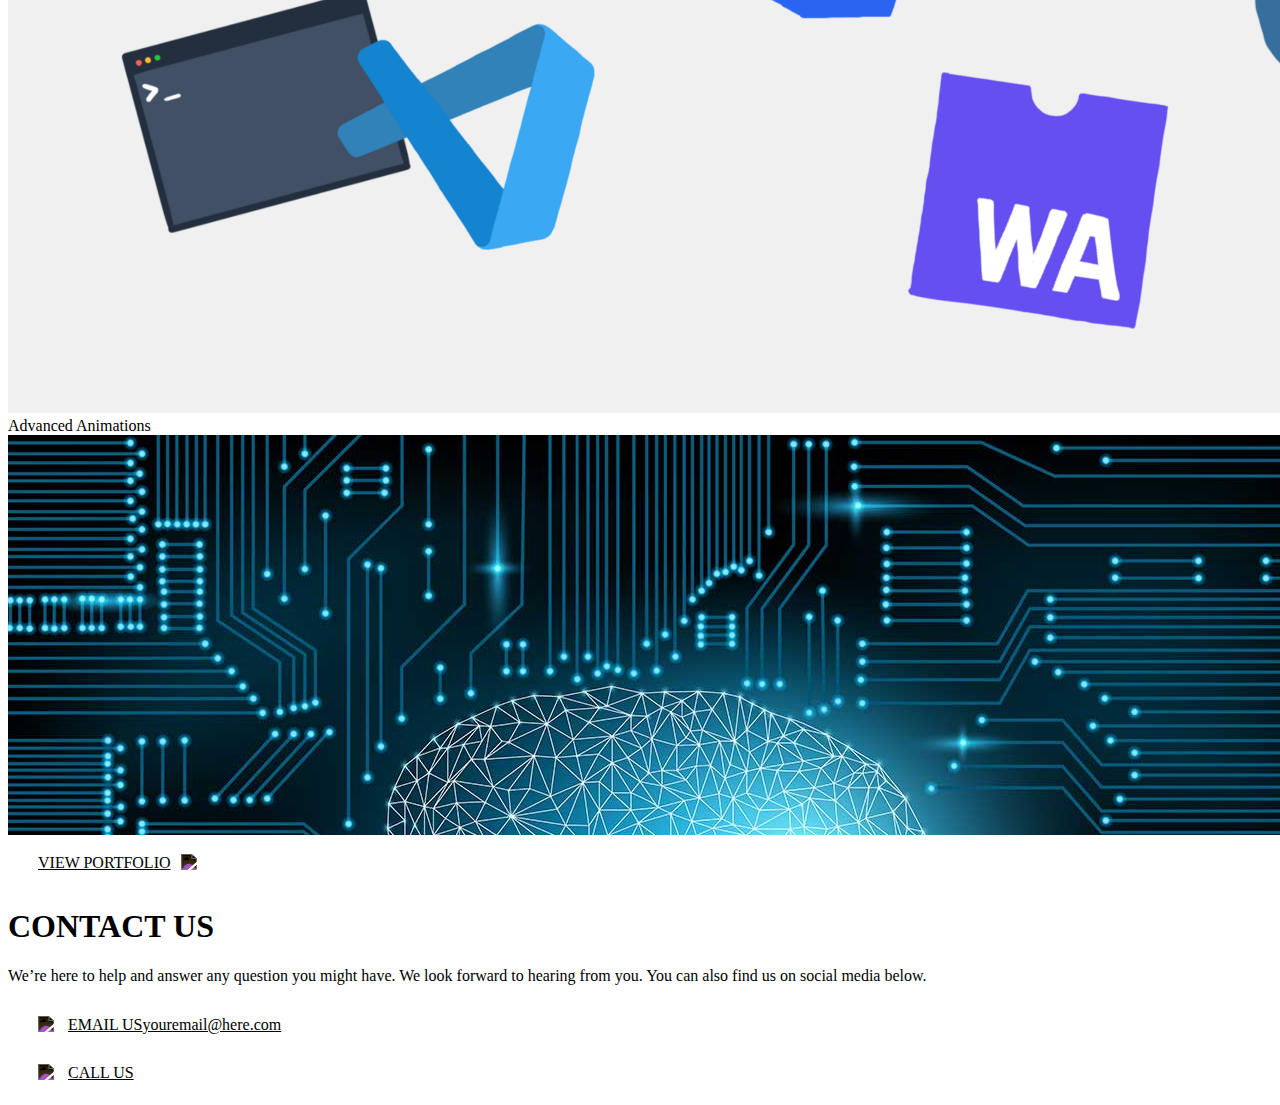
==== commit 4eb23645: "Revert "Update index.html"" ====
--- a/index.html
+++ b/index.html
@@ -28,7 +28,7 @@
           <li class="menu-list__item" data-page="2">WHO AM I</li>
           <li class="menu-list__item" data-page="3">WHAT DO I OFFER</li>
           <li class="menu-list__item" data-page="4">PORTFOLIO</li>
-          <li class="menu-list__item" data-page="5">CONTACT ME</li>
+          <li class="menu-list__item" data-page="5">CONTACT US</li>
         </ul>
       </div>
 
@@ -200,8 +200,7 @@
           <div class="fixed-content-header__logo">MASON</div>
         </div>
         <button class="fixed-content-header__contact button button--primary" type='submit' onclick="window.open('/resources/resume.pdf')">DOWNLOAD CV</button>
-        <button class="fixed-content-header__contact button button--primary" href='#contact'>CONTACT</button>
-
+        <button class="fixed-content-header__contact button button--primary" data-page="5">CONTACT</button>
       </header>
       <!-- PAGING -->
       <div class="fixed-content-paging">
@@ -344,7 +343,7 @@
               <img class="content-portfolio__image" src="./resources/images/portfolio/portfolio2.jpg" alt="Portfolio image" />
             </div>
             <div class="content-portfolio__image-holder">
-              <span class="content-portfolio__name text-indent">AI / ML</span>
+              <span class="content-portfolio__name text-indent">Advanced Animations</span>
               <img class="content-portfolio__image" src="./resources/images/portfolio/portfolio3.jpg" alt="Portfolio image" />
             </div>
           </div>
@@ -356,19 +355,18 @@
 
 
         <div class="content-section section--hidden" data-page="5" id='contact'>
-          <h1 class="content-section__title">CONTACT ME</h1>
-          <p class="content-section__text">I'm here to help and answer any question you might have. I look forward to hearing from you. You can also find me on social media below.</p>
-
+          <h1 class="content-section__title">CONTACT US</h1>
+          <p class="content-section__text">We’re here to help and answer any question you might have. We look forward to hearing from you. You can also find us on social media below.</p>
           <div class="content-section__buttons-holder">
-            <a class="content-section__button button button--icon" href="mailto:masonware15@gmail.com">
+            <a class="content-section__button button button--icon" href="mailto:YOUREMAILHERE">
               <img class="button__image" src="./resources/images/icons/email.svg" alt="Email icon"/>
-              <span class="button__text">EMAIL ME</span>
-              <span class="button__invisible-email">masonware15@gmail.com</span>
+              <span class="button__text">EMAIL US</span>
+              <span class="button__invisible-email">youremail@here.com</span>
             </a>
-            <!-- <a class="content-section__button button button--icon" href="tel: +13109903413">
+            <a class="content-section__button button button--icon" href="tel:+0011223344">
               <img class="button__image" src="./resources/images/icons/phone.svg" alt="Phone icon"/>
               <span class="button__text">CALL US</span>
-            </a> -->
+            </a>
           </div>
         </div>
       </div>
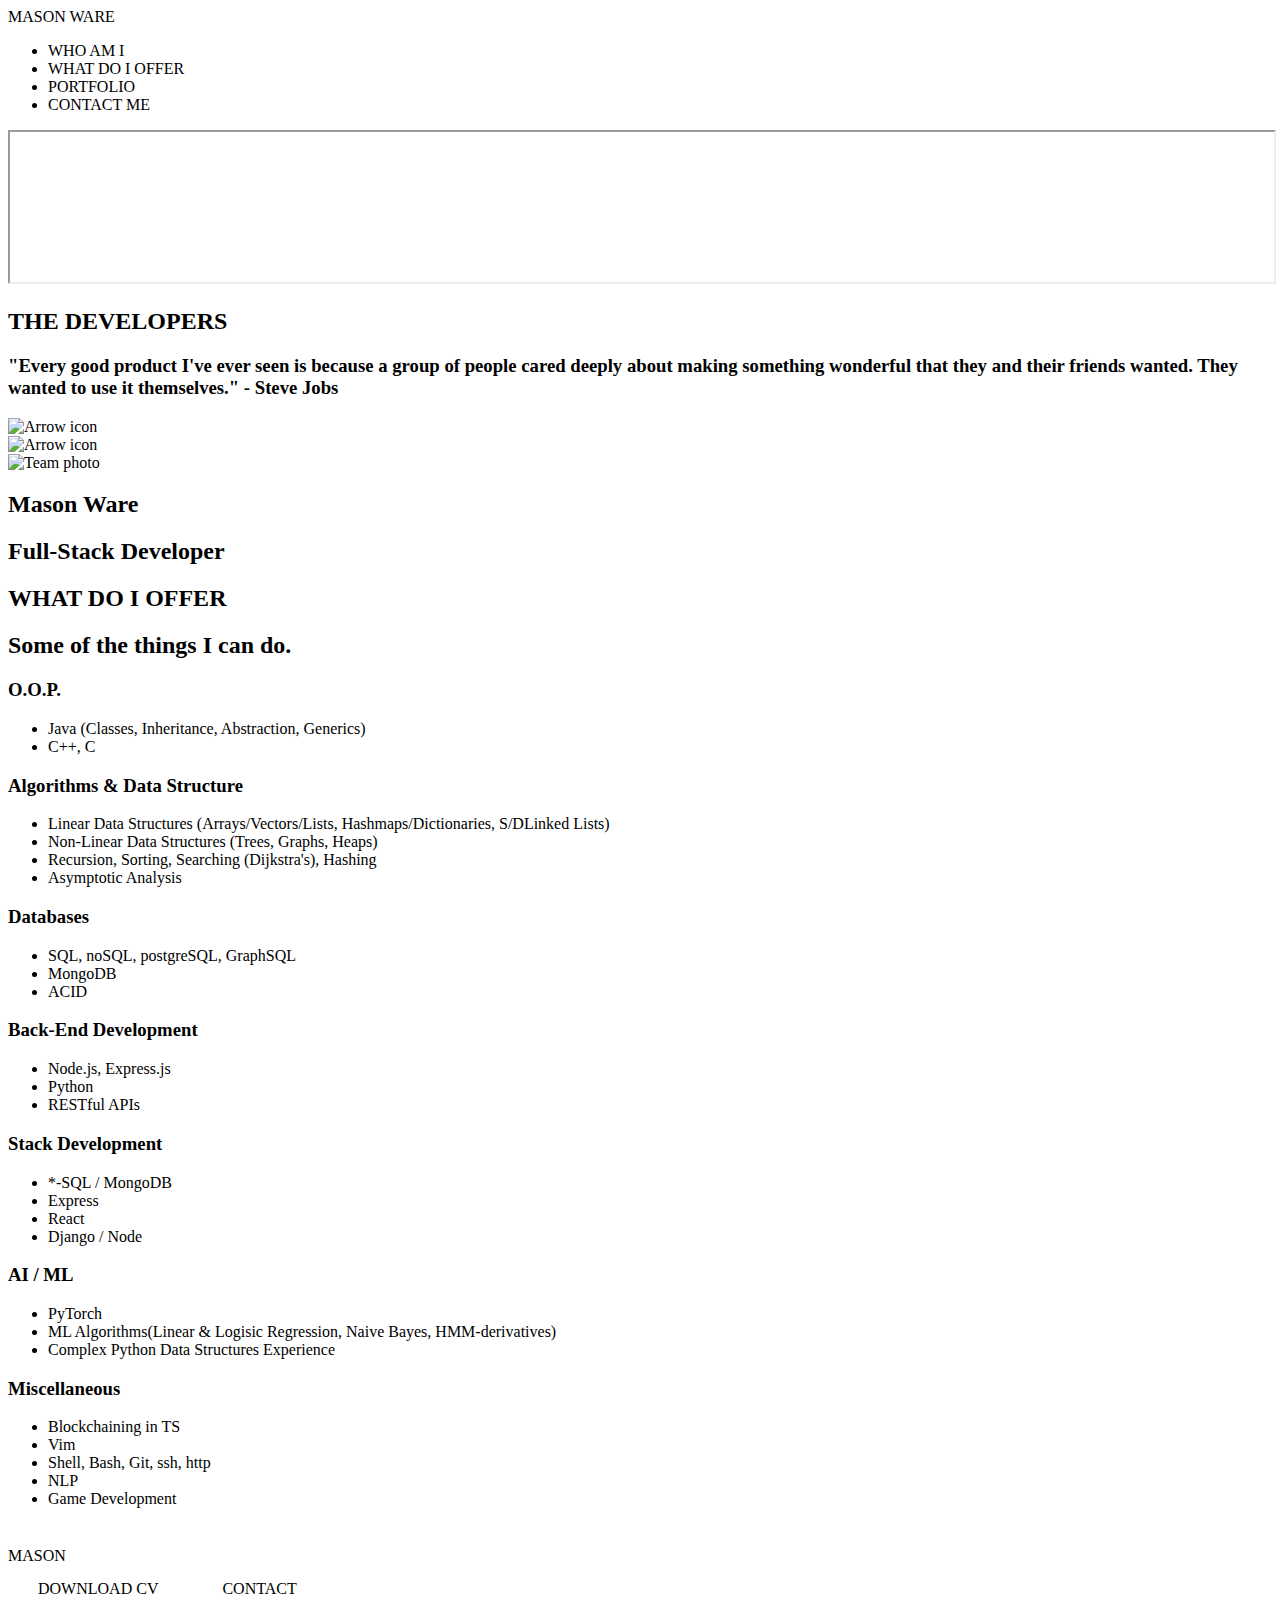
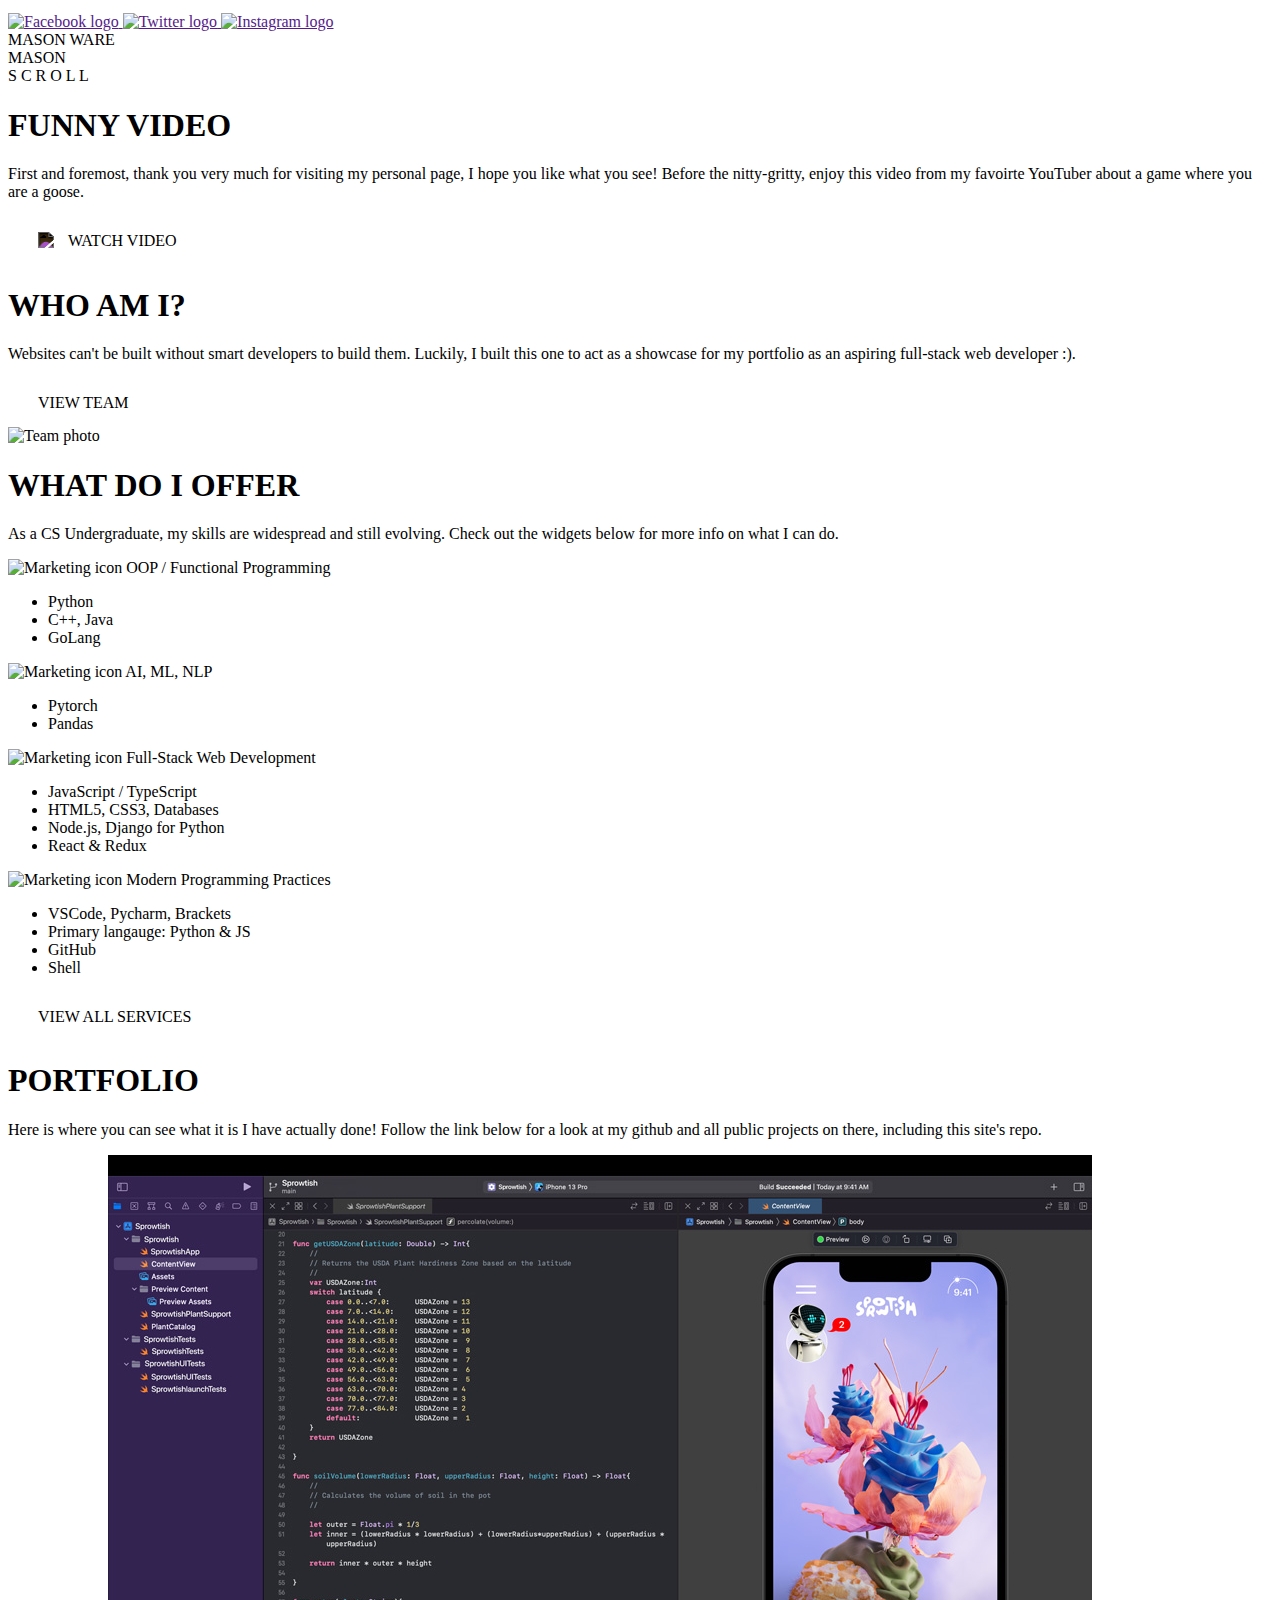
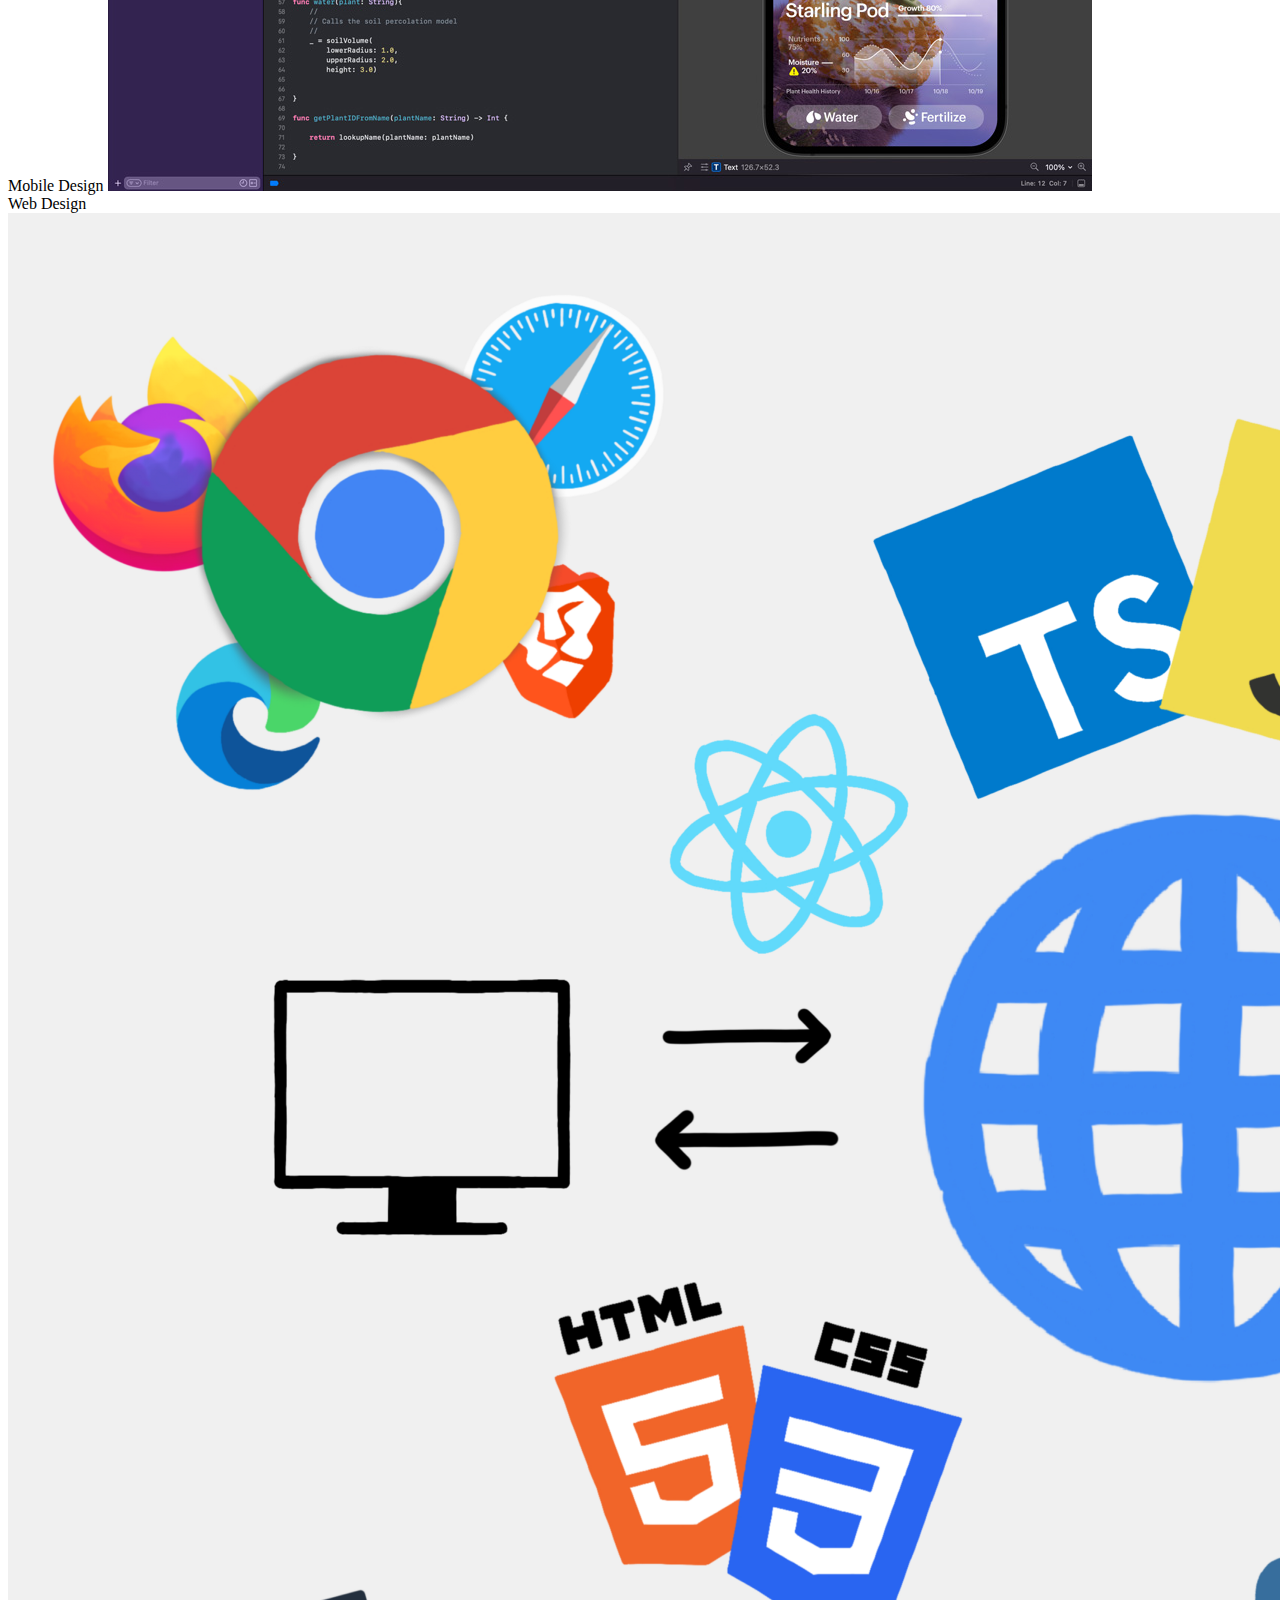
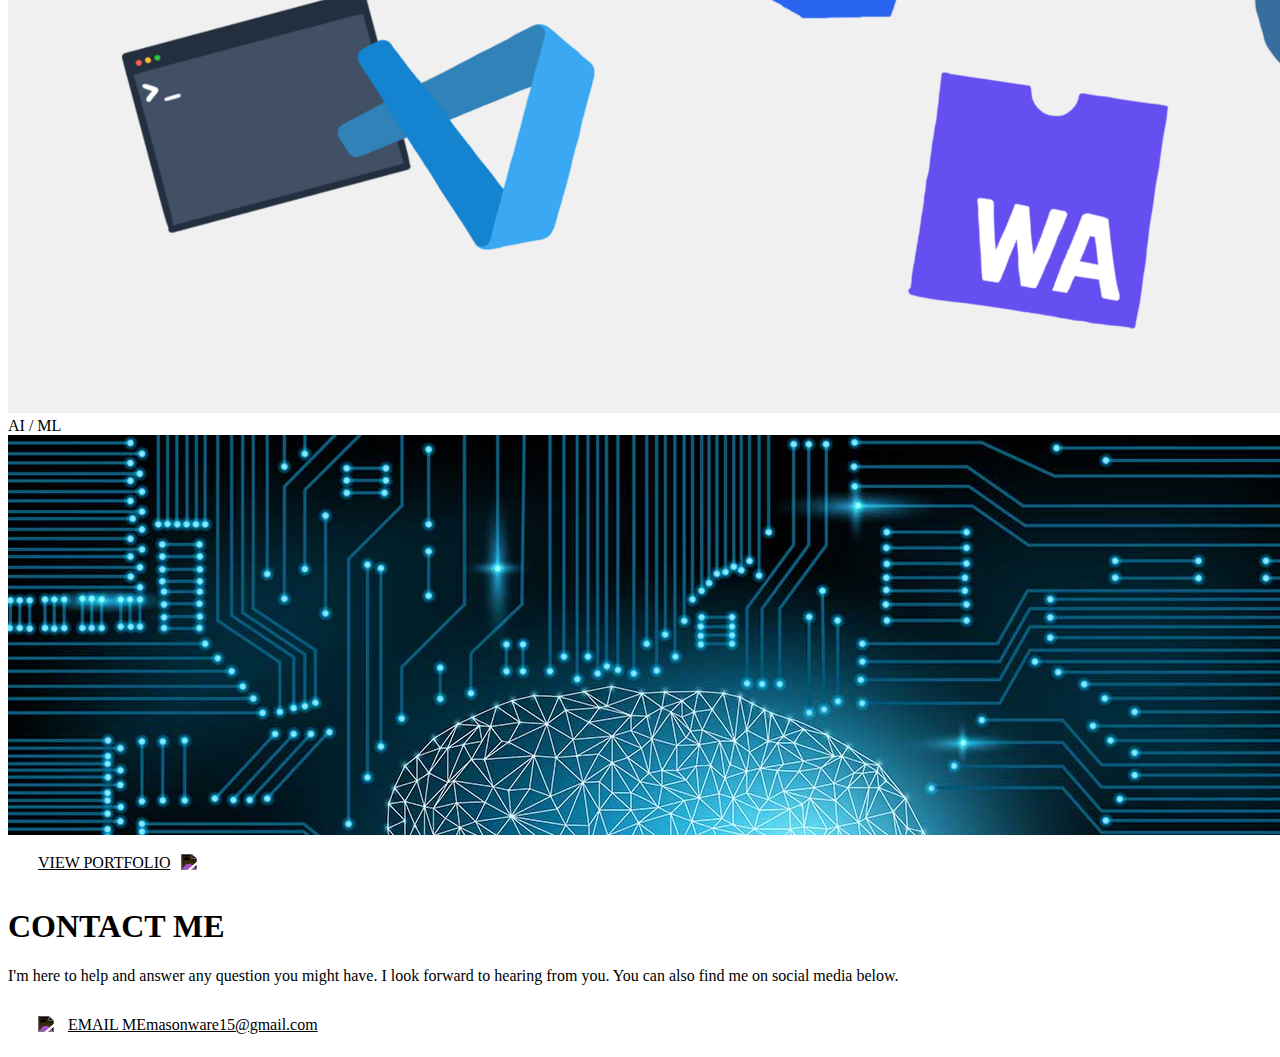
==== commit 4a2c51b0: "Revert "Update index.html"" ====
--- a/index.html
+++ b/index.html
@@ -28,7 +28,7 @@
           <li class="menu-list__item" data-page="2">WHO AM I</li>
           <li class="menu-list__item" data-page="3">WHAT DO I OFFER</li>
           <li class="menu-list__item" data-page="4">PORTFOLIO</li>
-          <li class="menu-list__item" data-page="5">CONTACT US</li>
+          <li class="menu-list__item" data-page="5">CONTACT ME</li>
         </ul>
       </div>
 
@@ -62,44 +62,6 @@
                 </div>
               </div>
 
-
-              <!-- <div class="slider__item">
-                <img class="slider__item-image" src="./resources/images/persons/person2.jpg" alt="Team photo" />
-                <div class="slider__item-content">
-                  <h2 class="slider__item-name">Ann Harling</h2>
-                  <h2 class="slider__item-position">CTO</h2>
-                </div>
-              </div>
-              <div class="slider__item">
-                <img class="slider__item-image" src="./resources/images/persons/person3.jpg" alt="Team photo" />
-                <div class="slider__item-content">
-                  <h2 class="slider__item-name">Margarit Pitersen</h2>
-                  <h2 class="slider__item-position">HR</h2>
-                </div>
-              </div>
-              <div class="slider__item">
-                <img class="slider__item-image" src="./resources/images/persons/person4.jpg" alt="Team photo" />
-                <div class="slider__item-content">
-                  <h2 class="slider__item-name">Harold Smith</h2>
-                  <h2 class="slider__item-position">MARKETING</h2>
-                </div>
-              </div>
-              <div class="slider__item">
-                <img class="slider__item-image" src="./resources/images/persons/person5.jpg" alt="Team photo" />
-                <div class="slider__item-content">
-                  <h2 class="slider__item-name">David Sumer</h2>
-                  <h2 class="slider__item-position">PRODUCT</h2>
-                </div>
-              </div>
-              <div class="slider__item">
-                <img class="slider__item-image" src="./resources/images/persons/person6.jpg" alt="Team photo" />
-                <div class="slider__item-content">
-                  <h2 class="slider__item-name">Jenifer Turdlo</h2>
-                  <h2 class="slider__item-position">DEVELOPER</h2>
-                </div>
-              </div> -->
-
-
             </div>
           </div>
         </div>
@@ -200,7 +162,8 @@
           <div class="fixed-content-header__logo">MASON</div>
         </div>
         <button class="fixed-content-header__contact button button--primary" type='submit' onclick="window.open('/resources/resume.pdf')">DOWNLOAD CV</button>
-        <button class="fixed-content-header__contact button button--primary" data-page="5">CONTACT</button>
+        <button class="fixed-content-header__contact button button--primary" href='#contact'>CONTACT</button>
+
       </header>
       <!-- PAGING -->
       <div class="fixed-content-paging">
@@ -268,18 +231,6 @@
               <img class="content-section__image" src="./resources/images/persons/person1.jpg" alt="Team photo" />
             </div>
 
-
-            <!-- <div class="content-section__image-holder">
-              <img class="content-section__image" src="./resources/images/persons/person2.jpg" alt="Team photo" />
-            </div>
-            <div class="content-section__image-holder">
-              <img class="content-section__image" src="./resources/images/persons/person3.jpg" alt="Team photo" />
-            </div>
-            <div class="content-section__image-holder">
-              <img class="content-section__image" src="./resources/images/persons/person4.jpg" alt="Team photo" />
-            </div> -->
-
-
           </div>
         </div>
 
@@ -343,7 +294,7 @@
               <img class="content-portfolio__image" src="./resources/images/portfolio/portfolio2.jpg" alt="Portfolio image" />
             </div>
             <div class="content-portfolio__image-holder">
-              <span class="content-portfolio__name text-indent">Advanced Animations</span>
+              <span class="content-portfolio__name text-indent">AI / ML</span>
               <img class="content-portfolio__image" src="./resources/images/portfolio/portfolio3.jpg" alt="Portfolio image" />
             </div>
           </div>
@@ -355,17 +306,14 @@
 
 
         <div class="content-section section--hidden" data-page="5" id='contact'>
-          <h1 class="content-section__title">CONTACT US</h1>
-          <p class="content-section__text">We’re here to help and answer any question you might have. We look forward to hearing from you. You can also find us on social media below.</p>
+          <h1 class="content-section__title">CONTACT ME</h1>
+          <p class="content-section__text">I'm here to help and answer any question you might have. I look forward to hearing from you. You can also find me on social media below.</p>
+
           <div class="content-section__buttons-holder">
-            <a class="content-section__button button button--icon" href="mailto:YOUREMAILHERE">
+            <a class="content-section__button button button--icon" href="mailto:masonware15@gmail.com">
               <img class="button__image" src="./resources/images/icons/email.svg" alt="Email icon"/>
-              <span class="button__text">EMAIL US</span>
-              <span class="button__invisible-email">youremail@here.com</span>
-            </a>
-            <a class="content-section__button button button--icon" href="tel:+0011223344">
-              <img class="button__image" src="./resources/images/icons/phone.svg" alt="Phone icon"/>
-              <span class="button__text">CALL US</span>
+              <span class="button__text">EMAIL ME</span>
+              <span class="button__invisible-email">masonware15@gmail.com</span>
             </a>
           </div>
         </div>
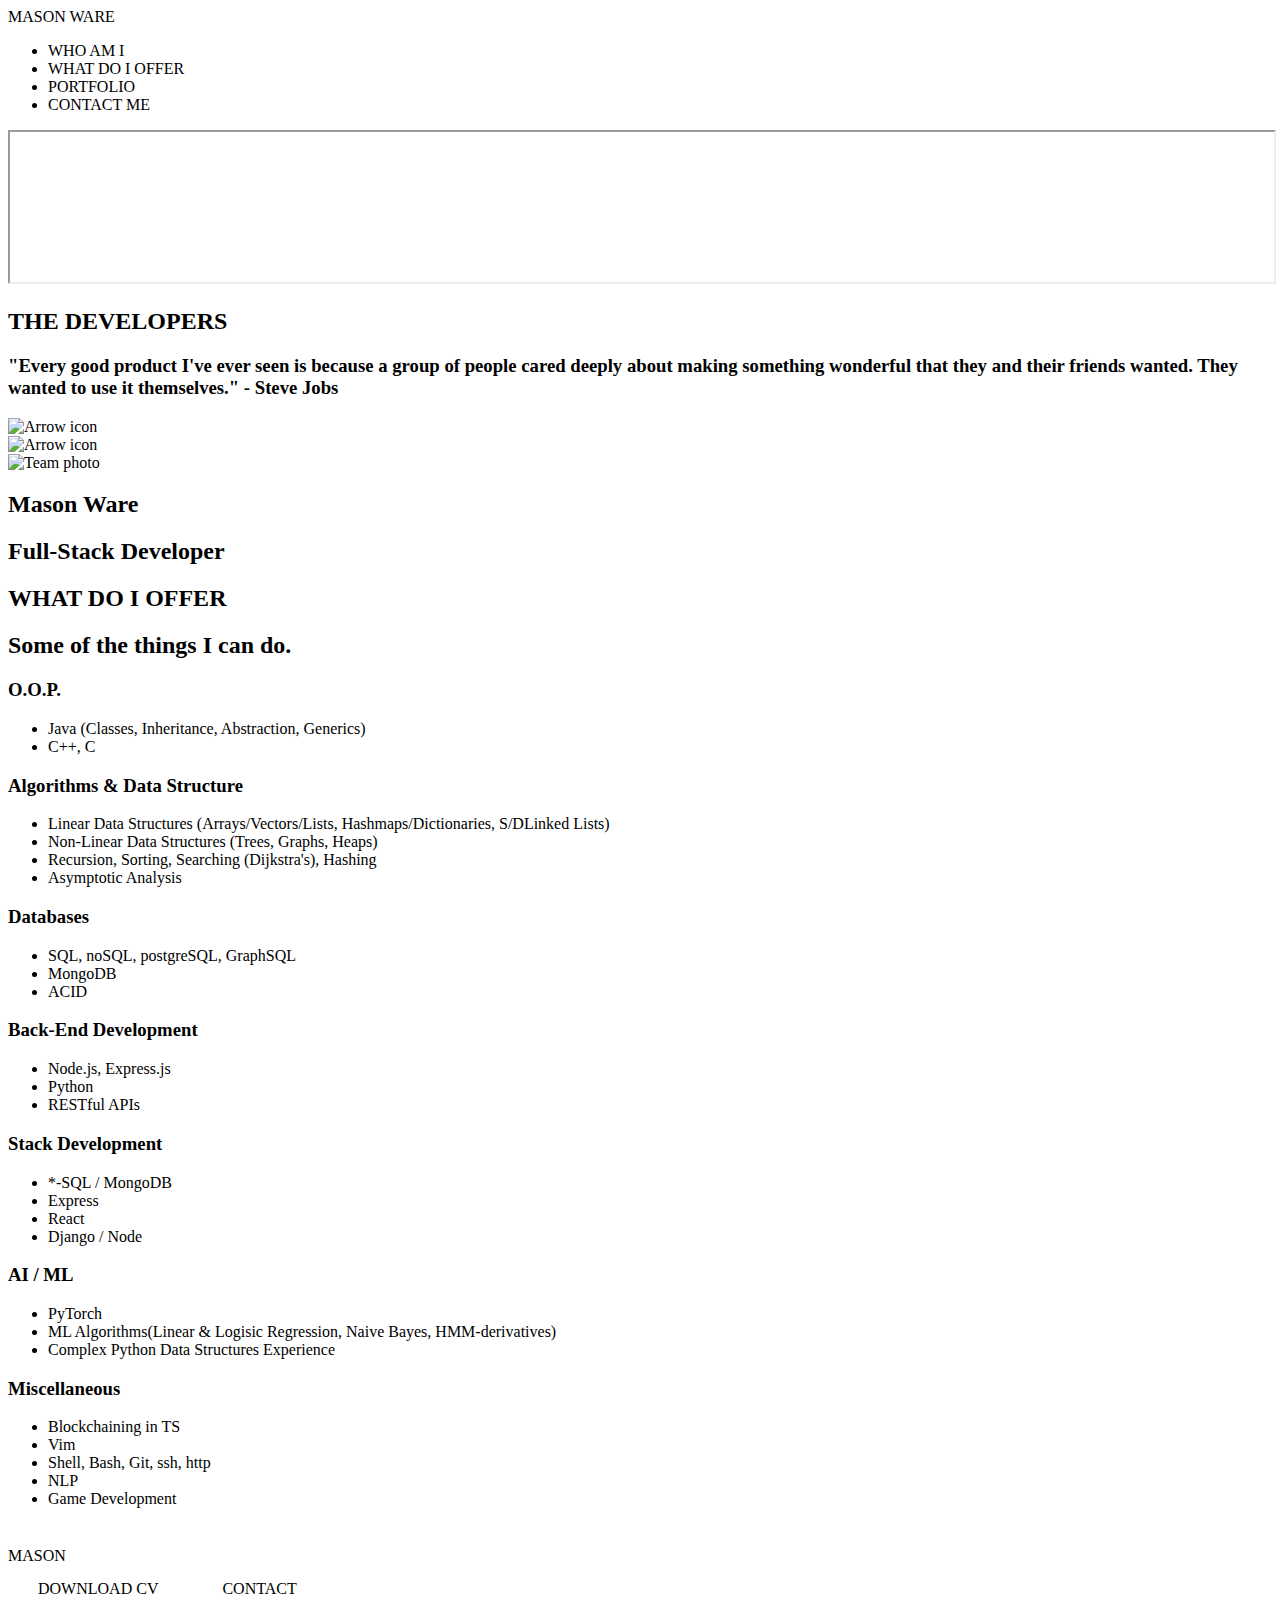
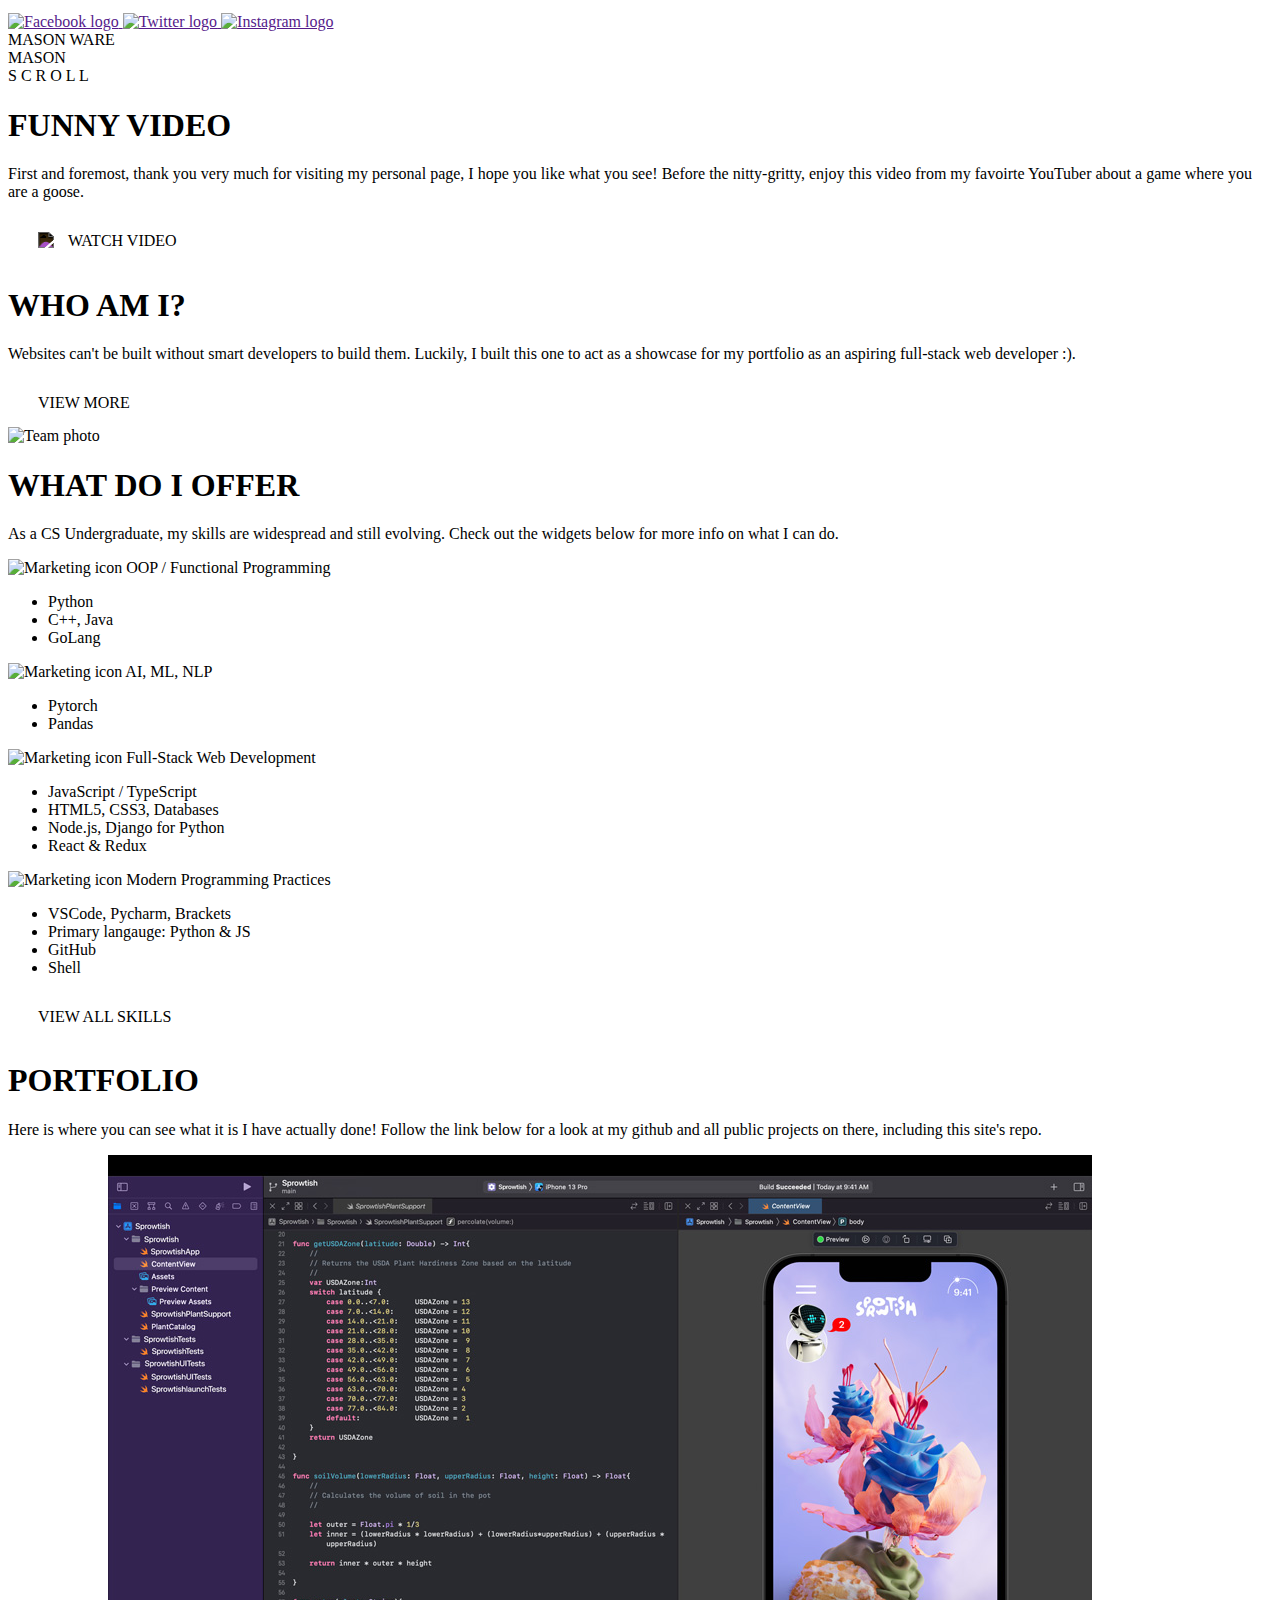
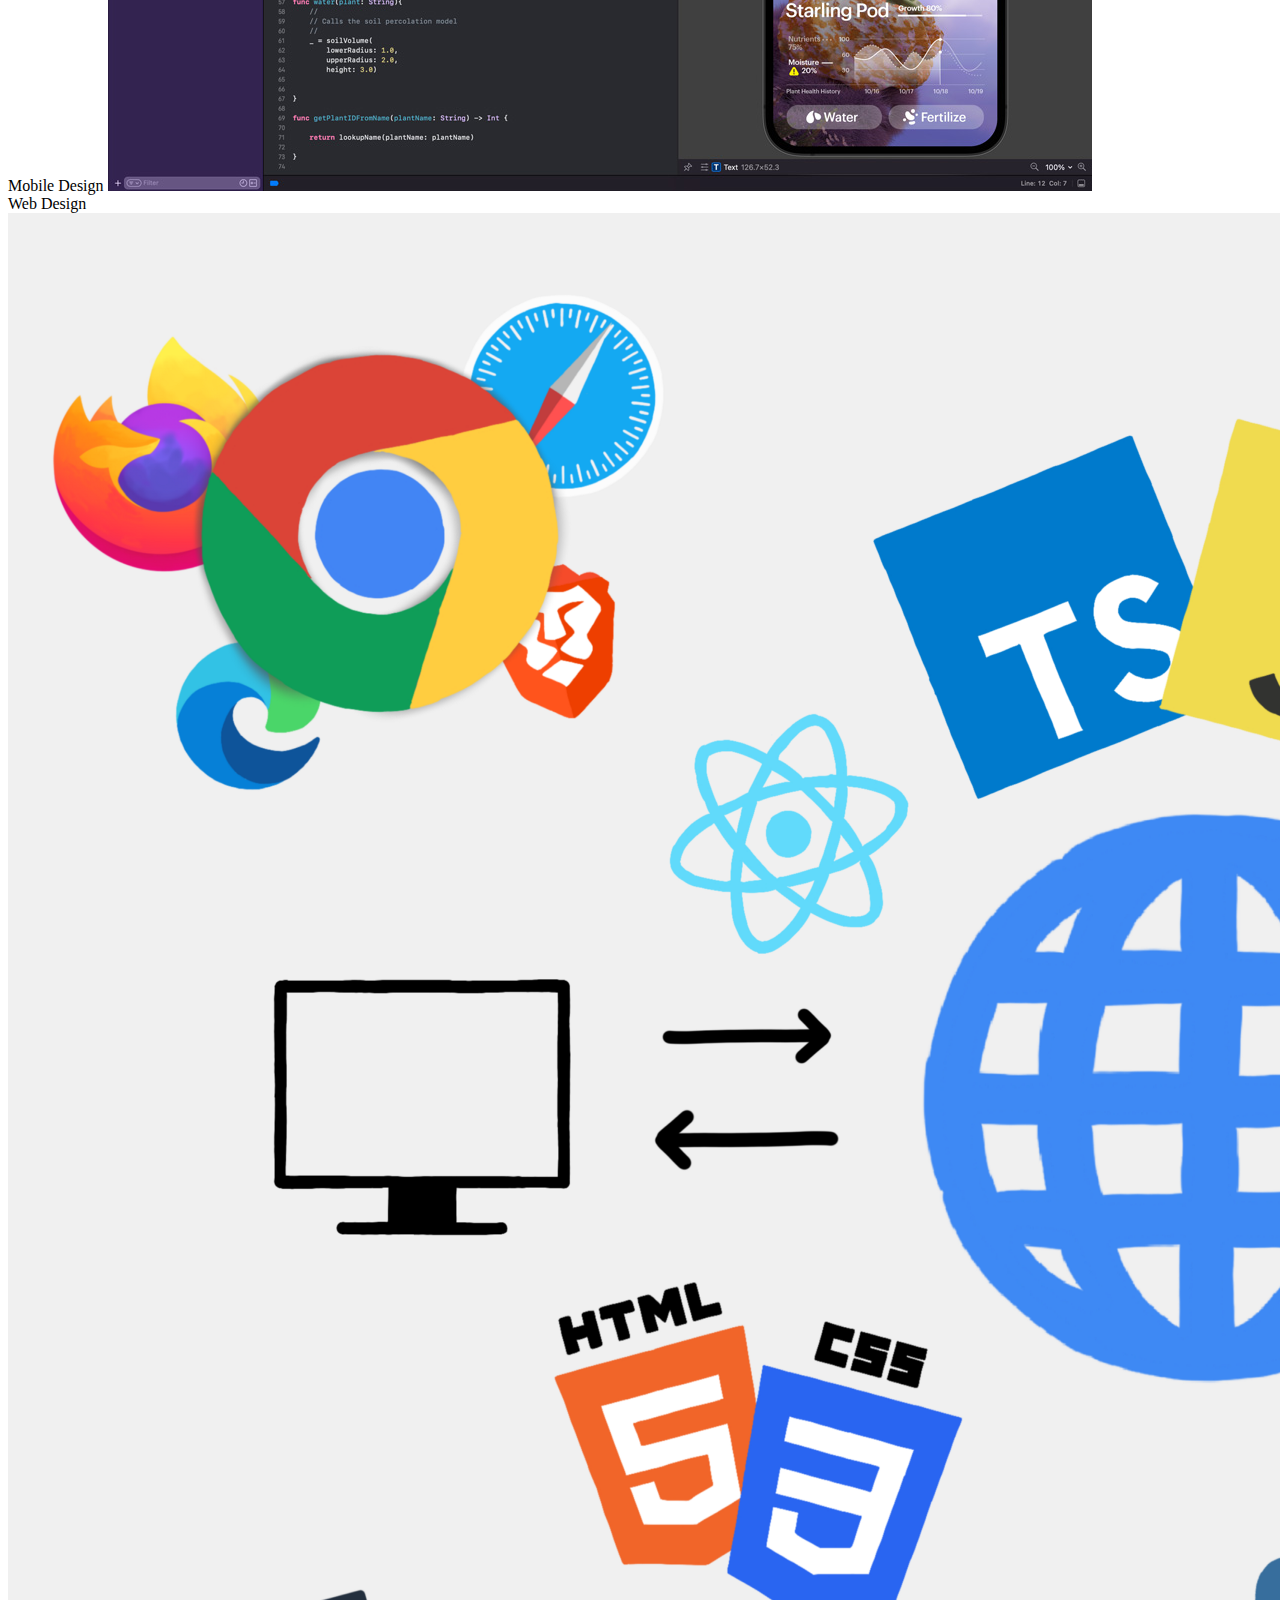
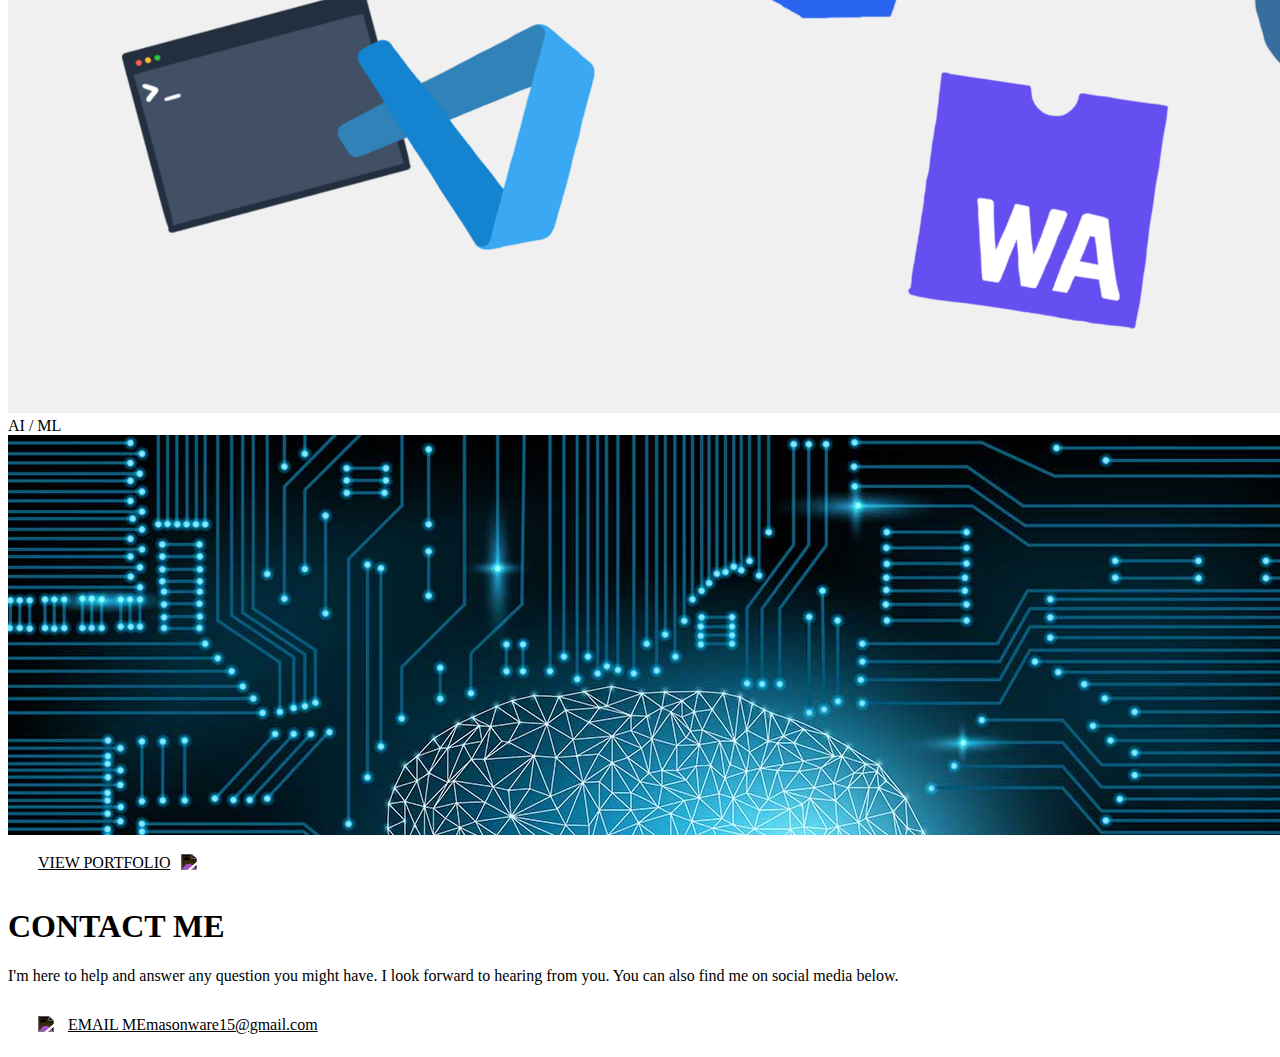
==== commit 875f3437: "Merge pull request #4 from masonrware/test" ====
--- a/index.html
+++ b/index.html
@@ -224,7 +224,7 @@
           <div class="content-holder--left-align">
             <h1 class="content-section__title">WHO AM I?</h1>
             <p class="content-section__text text-indent content-section__text-team">Websites can't be built without smart developers to build them. Luckily, I built this one to act as a showcase for my portfolio as an aspiring full-stack web developer :).</p>
-            <button class="content-section__button button button--secondary" id="button_team">VIEW TEAM</button>
+            <button class="content-section__button button button--secondary" id="button_team">VIEW MORE</button>
           </div>
           <div class="content-section__images">
             <div class="content-section__image-holder">
@@ -277,7 +277,7 @@
               </ul>
             </div>
           </div>
-          <button class="content-section__button button button--secondary" id="button_offers">VIEW ALL SERVICES</button>
+          <button class="content-section__button button button--secondary" id="button_offers">VIEW ALL SKILLS</button>
         </div>
 
 
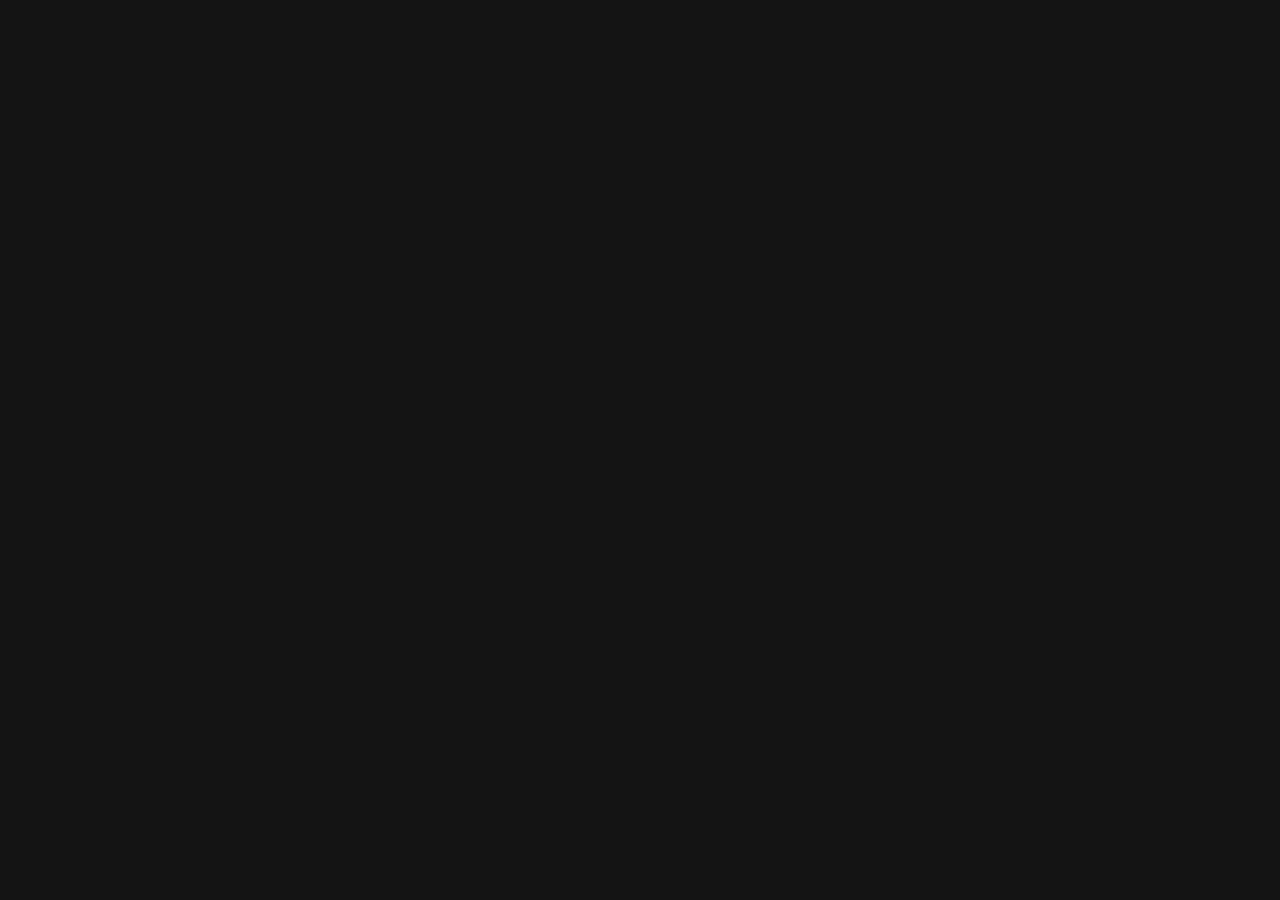
==== commit 34e2cbd3: "bug fixes and bio update" ====
--- a/index.html
+++ b/index.html
@@ -53,12 +53,31 @@
             <div class="slider__arrow slider__arrow-right" data-follow="centered_y">
               <img class="slider__arrow-icon" src="./resources/images/icons/arrow.svg" alt="Arrow icon" />
             </div>
+
             <div class="slider__inner" id="slider">
-              <div class="slider__item">
+              <div class="slider__item content-services__service">
                 <img class="slider__item-image" src="./resources/images/persons/person1.jpg" alt="Team photo" />
                 <div class="slider__item-content">
                   <h2 class="slider__item-name">Mason Ware</h2>
                   <h2 class="slider__item-position">Full-Stack Developer</h2>
+
+
+                  <ul class="extended-services">
+                    <li id='bio' class='extended-services__service' width>Mason Robert Ware is a current undergraduate at Brandeis University pursuing a Bachelor of Science in Computer Science. Building upon strong foundations in 4 primary programming languages: Python, TypeScript/JavaScript, Golang, and C++, Mason hopes to apply his technical skills in the fields of system architecture, software engineering, or cloud computing. (TBD :))<br><br>
+
+                      Through internships and formal college courses, the skills needed to become a successful Full-Stack Developer are growing and maturing within Mason's skillset day by day.<br><br>
+                      
+                      In addition to his aforementioned professional aspiration, Mason harbors a large passion for Game Development. To that end, Mason has accomplished an understanding of C++ and Java as well as familiarity with popular game design engines such as GameMaker Studio 2, Unreal Engine 4, and Unity Game Engine.<br><br>
+                      
+                      Combining his love of User Experience and User Interaction (UX & UI) with his growing abilities in Full-Stack Web Development, Mason is confident in his future creating environments users not only desire to interact with but routinely enjoy doing so as well. <br><br>
+                      
+                      Mason is open to and looking for pertinent Software Development internships in the aforementioned fields of interest in the Greater Boston Area, Greater Los Angeles Area, Seattle, San Fransisco, and the New York Metropolitan Area for Summer 2022 (open to remote internships as well).<br><br>
+                      
+                      Mason is additionally fluent in English and French.
+                      </li>
+                  </ul>
+
+
                 </div>
               </div>
 
@@ -161,8 +180,10 @@
           </div>
           <div class="fixed-content-header__logo">MASON</div>
         </div>
-        <button class="fixed-content-header__contact button button--primary" type='submit' onclick="window.open('/resources/resume.pdf')">DOWNLOAD CV</button>
-        <button class="fixed-content-header__contact button button--primary" href='#contact'>CONTACT</button>
+        <div class='fixed-content-header-container'>
+          <button class="fixed-content-header__contact button button--primary" type='submit' onclick="window.open('/resources/resume.pdf')">DOWNLOAD CV</button>
+          <button class="fixed-content-header__contact button button--primary" href='#contact'>CONTACT</button>
+        </div>
 
       </header>
       <!-- PAGING -->
@@ -177,11 +198,11 @@
       <!-- FOOTER -->
       <div class="fixed-content-footer">
         <div class="social-links">
-          <a class="social-links__anchor" href="">
-            <img class="social-links__image" src="./resources/images/socials/facebook.svg" alt="Facebook logo" width="20" height="20">
+          <a class="social-links__anchor" href="https://www.linkedin.com/in/mason-ware-00a737146/" target='_block'>
+            <img class="social-links__image" src="./resources/images/socials/linkedin.svg" alt="Linkedin logo" width="20" height="20">
           </a>
-          <a class="social-links__anchor" href="">
-            <img class="social-links__image" src="./resources/images/socials/twitter.svg" alt="Twitter logo" width="20" height="20">
+          <a class="social-links__anchor" href="https://github.com/masonrware" target='_block'>
+            <img class="social-links__image" src="./resources/images/socials/github.svg" alt="Github logo" width="20" height="20">
           </a>
           <a class="social-links__anchor" href="">
             <img class="social-links__image" src="./resources/images/socials/instagram.svg" alt="Instagram logo" width="20" height="20">
--- a/styles/main.css
+++ b/styles/main.css
@@ -0,0 +1,998 @@
+@font-face {
+  font-family: Roboto;
+  font-weight: 400;
+  src: url(../resources/fonts/Roboto-Thin.ttf);
+}
+@font-face {
+  font-family: Roboto;
+  font-weight: 500;
+  src: url(../resources/fonts/Roboto-Light.ttf);
+}
+@font-face {
+  font-family: Roboto;
+  font-weight: 600;
+  src: url(../resources/fonts/Roboto-Regular.ttf);
+}
+@font-face {
+  font-family: Roboto;
+  font-weight: 700;
+  src: url(../resources/fonts/Roboto-Medium.ttf);
+}
+@font-face {
+  font-family: Roboto;
+  font-weight: 800;
+  src: url(../resources/fonts/Roboto-Bold.ttf);
+}
+@font-face {
+  font-family: Roboto;
+  font-weight: 900;
+  src: url(../resources/fonts/Roboto-Black.ttf);
+}
+
+:root {
+  --primaryColor: #FF0000;
+  --primaryBoldColor: #af0202;
+  --primaryBlackColor: #9b0101;
+  --secondaryColor: #ffffff;
+  --opaqueBackground: #000000e6;
+  --mainCanvasBackground: #141414;
+  --primaryTextSize: 15px;
+  --primaryTextSizeS: 10px;
+  --letterSpacing: 5px;
+  --radius: 4px;
+  --contentTransitionDuration: 600ms;
+  --contentTransitionBezier: cubic-bezier(.83,.39,.21,.96);
+}
+
+* {
+  box-sizing: border-box;
+}
+
+a {
+  text-decoration: none;
+}
+
+ul {
+  padding: 0;
+  list-style: none;
+}
+
+li {
+  color: var(--secondaryColor);
+  font: 600 15px Roboto, sans-serif;
+  text-align: left;
+}
+li#bio{
+  text-align: start;
+  margin: 20px 20px;
+}
+li::before {
+  content: "•";
+  color: var(--primaryColor);
+  display: inline-block; 
+  width: 15px;
+  margin-left: -1em;
+}
+
+body {
+  margin: 0;
+  padding: 0;
+  overscroll-behavior: contain;
+  width: 100%;
+  height: auto;
+  overflow: hidden;
+}
+
+canvas {
+	display: block;
+}
+
+.ui-wrapper {
+  position: absolute;
+  top: 0;
+  left: 0;
+  width: 100%;
+  height: 100%;
+  overflow: hidden;
+}
+
+.text-indent {
+  border-left: 3px solid var(--primaryBoldColor);
+  padding-left: 20px;
+}
+
+.emphasize {
+  font-weight: bold;
+}
+
+.flex {
+  display: flex;
+}
+.flex--center {
+  justify-content: center;
+  align-items: center;
+}
+
+/***** LOADED PAGE ANIMATIONS *****/
+.ui-wrapper.page-not-loaded .loader {
+  animation: none;
+}
+.ui-wrapper.page-not-loaded .loader__text::after {
+  animation: none;
+}
+.ui-wrapper.page-not-loaded .fixed-content {
+  opacity: 0;
+}
+
+/***** LOADER *****/
+
+.loader {
+  position: fixed;
+  top: 0;
+  left: 0;
+  width: 100%;
+  height: 100%;
+  background-color: var(--mainCanvasBackground);
+  z-index: 2;
+  animation: loaderFinished 3s 3s forwards;
+}
+
+.loader__text {
+  font: 900 11vw Roboto, sans-serif;
+  position: relative;
+  letter-spacing: 20px;
+  color: var(--primaryColor);
+  user-select: none;
+}
+
+.loader__text::after {
+  content: '';
+  position: absolute;
+  top: 0;
+  right: 0;
+  width: 100%;
+  height: 100%;
+  background-color: var(--mainCanvasBackground);
+  animation: loaderStarted 3s ease forwards;
+}
+
+@keyframes loaderStarted {
+  to { width: 0%; }
+}
+@keyframes loaderFinished {
+  50% { background-color: transparent; }
+  100% { opacity: 0; visibility: hidden; pointer-events: none; }
+}
+
+/***** MAIN MENU *****/
+
+.menu {
+  position: relative;
+  display: none;
+  justify-content: center;
+  align-items: center;
+  height: 100%;
+  background: var(--opaqueBackground);
+}
+
+.menu-list {
+  list-style-type: none;
+  z-index: 1;
+  padding: 0;
+}
+
+.menu-list__item {
+  color: var(--secondaryColor);
+  position: relative;
+  font: 900 120px Roboto, sans-serif;
+  letter-spacing: var(--letterSpacing);
+  cursor: pointer;
+  padding-left: 30px;
+  -webkit-tap-highlight-color: transparent;
+}
+.menu-list__item::before,
+.menu-list__item::after {
+  position: absolute;
+  top: 0;
+  left: 0;
+  width: 0;
+  height: 100%;
+  content: '';
+  background-color: var(--primaryBoldColor);
+  z-index: -1;
+  transition: width 400ms ease;
+  margin: 0;
+}
+.menu-list__item:hover::before {
+  width: 100%;
+  transition: width 300ms ease;
+  background-color: var(--primaryBoldColor);
+}
+.menu-list__item:hover::after {
+  width: 20px;
+  transition: width 200ms 200ms ease;
+  background-color: var(--primaryBlackColor);
+}
+.menu-list__item:last-of-type {
+  margin-bottom: 0;
+}
+
+.menu-opened .menu {
+  display: flex;
+}
+
+.fixed-content-header-container{
+  display: block;
+}
+
+.menu-opened .scroll-letters,
+.menu-opened .paging__page,
+.menu-opened .fixed-content-header__contact,
+.menu-opened .fixed-content-paging {
+  opacity: 0;
+  visibility: hidden;
+}
+.menu-opened .content {
+  z-index: -1;
+}
+
+/***** POPUP *****/
+
+.popup {
+  width: 100%;
+  height: 100%;
+  position: relative;
+  display: none;
+  justify-content: center;
+  align-items: center;
+  background: var(--opaqueBackground);
+  z-index: 2;
+}
+.popup--active {
+  display: flex;
+}
+
+.popup__inner {
+  width: 70%;
+  height: 70%;
+  padding: 50px 100px;
+  background: #00000070;
+  filter: drop-shadow(2px 4px 100px #1b1b1be6);
+  overflow: hidden;
+  overflow-y: auto;
+}
+
+.popup__title {
+  opacity: 0;
+  transform: translateY(50px);
+  color: var(--secondaryColor);
+  font: 800 40px Roboto, sans-serif;
+  margin-bottom: 0;
+}
+
+.popup__subtitle {
+  color: var(--secondaryColor);
+  margin: 0;
+  letter-spacing: 1px;
+  opacity: 0;
+  font: 500 18px Roboto, sans-serif;
+  margin-bottom: 30px;
+}
+
+.popup--animated .popup__title {
+  transform: translateY(0);
+  opacity: 1;
+  transition: var(--contentTransitionDuration) 400ms var(--contentTransitionBezier);
+}
+.popup--animated .popup__subtitle {
+  transform: translateY(0);
+  opacity: 0.5;
+  transition: var(--contentTransitionDuration) 600ms var(--contentTransitionBezier);
+}
+
+
+/** POPUP SUBSECTIONS START**/
+/* WHAT WE OFFER */
+
+.popup__offers {
+  display: flex;
+  flex-wrap: wrap;
+  opacity: 0;
+}
+
+.popup__offer {
+  flex-basis: 25%;
+}
+
+.popup__offer-title {
+  color: var(--secondaryColor);
+  font: 500 30px Roboto, sans-serif;
+}
+
+.popup--animated .popup__offers {
+  transform: translateY(0);
+  opacity: 1;
+  transition: var(--contentTransitionDuration) 300ms var(--contentTransitionBezier);
+}
+
+/* VIDEO */
+
+.video__inner {
+  padding: 0;
+  overflow: hidden;
+}
+
+iframe {
+  filter: drop-shadow(2px 4px 100px #1b1b1be6);
+  border: none;
+}
+
+/** POPUP SUBSECTIONS END **/
+
+/***** FIXED CONTENT SECTIONS *****/
+.fixed-content-header {
+  position: fixed;
+  top: 0;
+  width: 100%;
+  padding: 5% 5% 0 5%;
+  display: flex;
+  justify-content: space-between;
+  align-items: center;
+  z-index: 1;
+}
+
+.fixed-content-header__contact {
+  opacity: 1 !important;
+}
+
+.fixed-content-header__logo {
+  color: var(--secondaryColor);
+  font: 900 35px Roboto, sans-serif;
+  letter-spacing: 20px;
+  user-select: none;
+  margin-left: 30px;
+}
+
+.fixed-content-header__logo::first-letter {
+  color: var(--primaryColor);
+}
+
+.fixed-content-paging {
+  position: fixed;
+  top: 50%;
+  transform: translateY(-50%);
+  right: 5%;
+  width: 50px;
+  z-index: 1;
+}
+
+.fixed-content-paging:hover .paging__page {
+  height: 30px;
+  width: 30px;
+  transition: 300ms ease;
+  border-radius: var(--radius);
+}
+
+.paging__page {
+  background-color: var(--secondaryColor);
+  width: 100%;
+  height: 3px;
+  margin-bottom: 10px;
+  cursor: pointer;
+  transition: 300ms;
+  /* Set !important on opacity because it has the same data attribute
+  as content sections (check index.html). Because of that, it will 
+  hide when switching to next section (check ui.js) */
+  opacity: 1 !important;
+}
+.paging__page.section--hidden,
+.paging__page.section--hidden-reverse {
+  width: 30px;
+  opacity: 0.5 !important;
+}
+
+.paging__page:last-of-type {
+  margin-bottom: 0;
+}
+
+.fixed-content-footer {
+  position: fixed;
+  bottom: 0;
+  width: 100%;
+  padding: 0 5% 5% 5%;
+  display: flex;
+  justify-content: space-between;
+  align-items: center;
+  z-index: 1;
+}
+
+.social-links__anchor {
+  margin-right: 10px;
+  display: inline-block;
+  text-decoration: none;
+}
+.social-links__anchor:last-of-type {
+  margin-right: 0;
+}
+
+.social-links__image {
+  filter: invert(90%);
+  vertical-align: bottom;
+  cursor: pointer;
+}
+.social-links__image:hover {
+  filter: invert(100%);
+}
+
+.configuration__letters {
+  position: fixed;
+  top: 0;
+  left: 50%;
+  transform: translateX(-50%);
+  width: 100vw;
+  height: 100%;
+  z-index: 2;
+  display: flex;
+  justify-content: center;
+  align-items: center;
+}
+.configuration__letters--hidden {
+  display: none;
+}
+
+.configuration__letters-text {
+  font: 900 11vw Roboto, sans-serif;
+  position: relative;
+  letter-spacing: 20px;
+  color: var(--primaryColor);
+  user-select: none;
+  text-shadow: 1px 1px 1px var(--primaryBoldColor),
+  1px 2px 1px var(--primaryBoldColor),
+  1px 3px 1px var(--primaryBoldColor),
+  1px 4px 1px var(--primaryBoldColor),
+  1px 5px 1px var(--primaryBoldColor),
+  1px 6px 1px var(--primaryBoldColor),
+  1px 7px 1px var(--primaryBoldColor),
+  1px 8px 1px var(--primaryBoldColor),
+  1px 9px 1px var(--primaryBoldColor),
+  1px 10px 1px var(--primaryBoldColor),
+  1px 18px 6px rgba(16,16,16,0.4),
+  1px 22px 10px rgba(16,16,16,0.2),
+  1px 25px 35px rgba(16,16,16,0.2),
+  1px 30px 60px rgba(16,16,16,0.4);
+}
+
+.scroll-letters {
+  display: flex;
+  position: absolute;
+  bottom: 0;
+  overflow: hidden;
+}
+.scroll-letters__letter {
+  position: relative;
+  display: inline-block;
+  margin-right: 10px;
+  color: var(--secondaryColor);
+  font: 600 var(--primaryTextSize) Roboto, sans-serif;
+  animation: scrollLetterDrops 4s linear forwards infinite;
+}
+.scroll-letters__letter::after {
+  content: attr(title);
+  position: absolute;
+  left: 0;
+  top: -100%;
+  width: 100%;
+  height: 100%;
+}
+.scroll-letters__letter:last-of-type {
+  margin-right: 0;
+}
+
+.scroll-letters__letter:nth-of-type(1) {
+  animation-delay: 100ms;
+}
+.scroll-letters__letter:nth-of-type(2) {
+  animation-delay: 200ms;
+}
+.scroll-letters__letter:nth-of-type(3) {
+  animation-delay: 300ms;
+}
+.scroll-letters__letter:nth-of-type(4) {
+  animation-delay: 400ms;
+}
+.scroll-letters__letter:nth-of-type(5) {
+  animation-delay: 500ms;
+}
+.scroll-letters__letter:nth-of-type(6) {
+  animation-delay: 600ms;
+}
+
+@keyframes scrollLetterDrops {
+  25%, 100% { transform: translate3d(0, 100%, 0); }
+}
+
+.fixed-content-footer__copy {
+  color: var(--secondaryColor);
+  font: 600 var(--primaryTextSize) Roboto, sans-serif;
+}
+
+/***** MAIN CONTENT SECTIONS *****/
+
+.content {
+  position: absolute;
+  top: 50%;
+  left: 50%;
+  transform: translate(-50%, -50%);
+  width: 60%;
+  max-width: 1250px;
+  height: 80%;
+}
+
+.content-section {
+  width: 100%;
+  height: 100%;
+  display: flex;
+  flex-direction: column;
+  align-items: center;
+  justify-content: center;
+  text-align: center;
+  transform: translate3d(0, 0, 0);
+  transition: 100ms ease-out;
+}
+.content-section.section--hidden {
+  display: none;
+  opacity: 0;
+  transform: translate3d(0, 100%, 0);
+}
+.content-section.section--hidden-reverse {
+  display: none;
+  opacity: 0;
+  transform: translate3d(0, -100%, 0);
+}
+
+.content-section.section--hidden .content-section__title,
+.content-section.section--hidden .content-section__text,
+.content-section.section--hidden .content-section__button,
+.content-section.section--hidden .content-section__image-holder,
+.content-section.section--hidden .content-section__buttons-holder,
+.content-section.section--hidden .content-services__service {
+  opacity: 0;
+  transform: translate3d(0, 50px, 0);
+}
+
+.content-section.section--hidden-reverse .content-section__title,
+.content-section.section--hidden-reverse .content-section__text,
+.content-section.section--hidden-reverse .content-section__button,
+.content-section.section--hidden-reverse .content-section__image-holder,
+.content-section.section--hidden-reverse .content-section__buttons-holder,
+.content-section.section--hidden-reverse .content-services__service {
+  opacity: 0;
+  transform: translate3d(0, -50px, 0);
+}
+
+.content-section.section--hidden .content-section__title::after,
+.content-section.section--hidden-reverse .content-section__title::after {
+  width: 100%;
+}
+/* Portfolio single image holder */
+.content-section.section--hidden .content-portfolio__image-holder,
+.content-section.section--hidden-reverse .content-portfolio__image-holder {
+  opacity: 0;
+  transform: translate3d(50px, 50px, 0) rotate(60deg);
+}
+/* Portfolio single image */
+.content-section.section--hidden .content-portfolio__image,
+.content-section.section--hidden-reverse .content-portfolio__image {
+  transform: rotate(-70deg);
+}
+
+
+.content-section--left-align {
+  flex-direction: row;
+}
+.content-holder--left-align {
+  text-align: left;
+  flex-basis: 50%;
+}
+
+.content-section__title {
+  position: relative;
+  color: var(--secondaryColor);
+  font: 800 40px Roboto, sans-serif;
+  transform: translate3d(0, 0, 0);
+  transition: var(--contentTransitionDuration) 300ms var(--contentTransitionBezier);
+}
+
+.content-section__text {
+  width: 70%;
+  color: var(--secondaryColor);
+  font: 600 20px Roboto, sans-serif;
+  margin-bottom: 50px;
+  transform: translate3d(0, 0, 0);
+  transition: var(--contentTransitionDuration) 500ms var(--contentTransitionBezier);
+}
+
+.content-section__buttons-holder {
+  display: flex;
+  transform: translate3d(0, 0, 0);
+  transition: var(--contentTransitionDuration) 700ms var(--contentTransitionBezier);
+}
+.content-section__buttons-holder .content-section__button:first-of-type {
+  margin-right: 20px;
+  left: 0;
+  transition: 300ms ease;
+}
+.content-section__buttons-holder .content-section__button:first-of-type:hover {
+  padding-right: 100px;
+  left: -10px;
+  transition: 300ms ease;
+}
+.content-section__buttons-holder .content-section__button:first-of-type:hover .button__invisible-email {
+  display: block;
+}
+.content-section__buttons-holder .content-section__button:first-of-type:hover .button__text {
+  display: none;
+}
+
+.button__invisible-email {
+  display: none;
+  z-index: 1;
+}
+
+.content-section__button {
+  transform: translate3d(0, 0, 0);
+  transition: var(--contentTransitionDuration) 700ms var(--contentTransitionBezier);
+}
+
+/* Content services section */
+
+.content-services {
+  display: flex;
+  margin-bottom: 40px;
+}
+
+.content-services__service {
+  position: relative;
+  margin-right: 50px;
+  padding: 50px 30px;
+  display: flex;
+  flex-direction: column;
+  align-items: center;
+  cursor: pointer;
+  border-bottom: 2px solid var(--primaryBlackColor);
+  border-radius: var(--radius);
+  transform: translate3d(0, 0, 0);
+  transition: var(--contentTransitionDuration) var(--contentTransitionBezier);
+  will-change: transform;
+}
+.content-services__service::before {
+  content: '';
+  width: 100%;
+  height: 0;
+  background-color: var(--primaryBlackColor);
+  position: absolute;
+  bottom: 0;
+  left: 0;
+  transition: 200ms var(--contentTransitionBezier);
+}
+.content-services__service:nth-of-type(1) {
+  transition-delay: 700ms;
+}
+.content-services__service:nth-of-type(2) {
+  transition-delay: 800ms;
+}
+.content-services__service:nth-of-type(3) {
+  transition-delay: 900ms;
+}
+.content-services__service:nth-of-type(4) {
+  transition-delay: 1s;
+}
+
+.content-services__service:hover::before {
+  height: 100%;
+  transition: 200ms var(--contentTransitionBezier);
+}
+.content-services__service:hover .content-service__image {
+  transform: translateY(-40px);
+  opacity: 0;
+  transition: 200ms var(--contentTransitionBezier);
+}
+.content-services__service:hover .content-service__text {
+  transform: translateY(-100px);
+  transition: 200ms var(--contentTransitionBezier);
+}
+.content-services__service:hover .extended-services {
+  transform: translateY(-40px);
+  opacity: 1;
+  transition: 200ms var(--contentTransitionBezier);
+}
+
+.content-service__image {
+  filter: invert(100%);
+  width: 45px;
+  transition: 200ms var(--contentTransitionBezier);
+}
+
+.content-service__text {
+  color: var(--secondaryColor);
+  font: 800 20px Roboto, sans-serif;
+  margin-top: 20px;
+  text-transform: uppercase;
+  letter-spacing: 1px;
+  transition: 200ms var(--contentTransitionBezier);
+}
+
+.extended-services {
+  padding: 0;
+  list-style: none;
+  z-index: 1;
+  position: absolute;
+  bottom: 0;
+  opacity: 0;
+  transition: 200ms var(--contentTransitionBezier);
+}
+
+.content-section__images {
+  position: relative;
+  flex-basis: 50%;
+  height: 100%;
+}
+
+.content-section__image-holder {
+  height: 210px;
+  width: 15vw;
+  max-width: 210px;
+  max-height: 210px;
+  border-radius: 50%;
+  flex-basis: 50%;
+  position: absolute;
+  top: 50%;
+  left: 0;
+  transform: translate(0, -50%);
+  border: 10px solid var(--primaryBlackColor);
+  box-shadow: 0 0 20px 5px rgba(0, 0, 0, 1);
+}
+.content-section__image-holder:nth-of-type(1) {
+  transform: translate(0, -50%);
+  transition: 400ms 100ms var(--contentTransitionBezier);
+}
+.content-section__image-holder:nth-of-type(2) {
+  transform: translate(100px, -50%);
+  transition: 400ms 150ms var(--contentTransitionBezier);
+}
+.content-section__image-holder:nth-of-type(3) {
+  transform: translate(200px, -50%);
+  transition: 400ms 200ms var(--contentTransitionBezier);
+}
+.content-section__image-holder:nth-of-type(4) {
+  transform: translate(300px, -50%);
+  transition: 400ms 250ms var(--contentTransitionBezier);
+}
+
+.content-section__image {
+  width: 100%;
+  height: 100%;
+  object-fit: cover;
+  border-radius: inherit;
+}
+
+/* Content portfolio section */
+
+.content-portfolio__images {
+  margin-bottom: 50px;
+}
+
+.content-portfolio__image-holder {
+  width: 170px;
+  height: 400px;
+  margin-right: 120px;
+  overflow: hidden;
+  display: flex;
+  justify-content: center;
+  transform: translate3d(0, 0, 0) rotate(45deg);
+  transition: 1500ms 800ms ease-in-out;
+  position: relative;
+}
+.content-portfolio__image-holder:last-of-type {
+  margin-right: 0;
+}
+
+.content-portfolio__image {
+  height: 100%;
+  transform: rotate(-45deg);
+  object-fit: cover;
+  transition: 1500ms 800ms ease-in-out;
+}
+
+.content-portfolio__image-holder:nth-of-type(1),
+.content-portfolio__image:nth-of-type(1) {
+  transition-delay: 100ms;
+}
+.content-portfolio__image-holder:nth-of-type(2),
+.content-portfolio__image:nth-of-type(2) {
+  transition-delay: 200ms;
+}
+.content-portfolio__image-holder:nth-of-type(3),
+.content-portfolio__image:nth-of-type(3) {
+  transition-delay: 300ms;
+}
+
+.content-portfolio__name {
+  font: 600 20px Roboto, sans-serif;
+  position: absolute;
+  bottom: 0;
+  left: 25px;
+  transform-origin: left;
+  color: var(--secondaryColor);
+  z-index: 1;
+  transform: rotate(-90deg);
+  white-space: nowrap;
+}
+.content-portfolio__image-holder::before {
+  content: '';
+  position: absolute;
+  left: 0;
+  top: 0;
+  background: linear-gradient(90deg, var(--opaqueBackground) 0%, rgba(255,0,0,0) 100%);
+  width: 100%;
+  height: 100%;
+  z-index: 1;
+}
+
+/***** MEDIA QUERIES *****/
+
+@media only screen and (max-width: 1200px) {
+  .menu-list__item {
+    font: 900 9vw Roboto, sans-serif;
+  }
+
+  .content-section__image-holder {
+    width: 150px;
+    height: 150px;
+    left: 50%;
+  }
+  .content-section__image-holder:nth-of-type(1) {
+    transform: translate(-50%, -100px);
+  }
+  .content-section__image-holder:nth-of-type(2) {
+    transform: translate(-50%, -50px);
+  }
+  .content-section__image-holder:nth-of-type(3) {
+    transform: translate(-50%, 0);
+  }
+  .content-section__image-holder:nth-of-type(4) {
+    transform: translate(-50%, 50px);
+  }
+
+  .popup {
+    align-items: flex-end;
+  }
+  .popup__inner {
+    width: 100%;
+    max-height: 60%;
+    padding: 0px 5%;
+    padding-bottom: 5%;
+  }
+  .popup__inner::before {
+    content: '';
+    position: absolute;
+    top: 10px;
+    left: calc(50% - 20px);
+    width: 20px;
+    height: 2px;
+    background: var(--primaryBlackColor);
+  }
+}
+
+@media only screen and (max-width: 1000px) {
+  .content {
+    width: 90%;
+  }
+
+  .fixed-content-paging {
+    display: none;
+  }
+
+  .scroll-letters__letter,
+  .fixed-content-footer__copy {
+    font-size: var(--primaryTextSizeS);
+  }
+
+  .fixed-content-header__logo {
+    font-size: var(--primaryTextSize);
+    letter-spacing: var(--letterSpacing);
+  }
+
+  .menu-list__item {
+    font-size: 30px;
+    margin-bottom: 20px;
+  }
+
+  .content-section__title {
+    font-size: 30px;
+  }
+  .content-section__text {
+    font-size: 16px;
+    width: 100%;
+  }
+
+  .content-services {
+    flex-wrap: wrap;
+    justify-content: center;
+  }
+  .content-services__service {
+    padding: 10px;
+    margin: 0;
+    flex-basis: 50%;
+    border-bottom: none;
+    pointer-events: none;
+  }
+  .content-service__image {
+    width: 35px;
+  }
+  .content-service__text {
+    font-size: 15px;
+  }
+
+  .content-portfolio__image-holder {
+    width: 90px;
+    height: 200px;
+    margin-right: 60px;
+  }
+  .content-portfolio__name {
+    font-size: 12px;
+    left: 15px;
+  }
+
+  .content-section__text-team {
+    text-align: initial;
+  }
+
+  .content-section__image-holder {
+    width: 100px;
+    height: 100px;
+  }
+
+  .popup__title {
+    font-size: 30px;
+  }
+  .popup__subtitle {
+    font-size: 12px;
+  }
+
+  .popup__offers {
+    justify-content: space-between;
+  }
+  .popup__offer {
+    flex-basis: 50%;
+  }
+
+  .content-section__buttons-holder .content-section__button:first-of-type:hover {
+    padding-right: 25px;
+    left: 0;
+    transition: 300ms ease;
+  }
+  .content-section__buttons-holder .content-section__button:first-of-type:hover .button__invisible-email {
+    display: none;
+  }
+  .content-section__buttons-holder .content-section__button:first-of-type:hover .button__text {
+    display: block;
+  }
+}
+
+/* Minimum device height; */
+@media only screen and (max-height: 450px) {
+  .content-services,
+  .content-section__images,
+  .content-portfolio__images {
+    display: none;
+  }
+
+  .content-holder--left-align {
+    flex-basis: 100%;
+  }
+
+  .content-section__text-team {
+    margin-bottom: 17px;
+  }
+}--- a/styles/slider.css
+++ b/styles/slider.css
@@ -0,0 +1,140 @@
+.slider {
+  position: relative;
+  width: 100%;
+  height: 70%;
+  overflow: hidden;
+}
+.slider__inner {
+  position: absolute;
+  top: 0;
+  left: 0;
+  height: 100%;
+  width: 100%;
+  display: flex;
+  transition: 300ms ease;
+}
+
+.slider__item {
+  position: relative;
+  min-width: 25%;
+  height: 100%;
+  /* white-space: nowrap; */
+  display: flex;
+  overflow: hidden;
+}
+.slider__item-image {
+  width: 100%;
+  object-fit: cover;
+  opacity: 0;
+}
+
+.slider__item-content {
+  position: absolute;
+  bottom: 0;
+  width: 100%;
+  transform: translateY(60px);
+  padding-bottom: 10px;
+  text-align: center;
+  background: linear-gradient(0deg, var(--opaqueBackground), transparent);
+  color: var(--secondaryColor);
+}
+.slider__item-name {
+  font: 500 25px Roboto, sans-serif;
+  margin: 0;
+}
+.slider__item-position {
+  font: 900 20px Roboto, sans-serif;
+  margin: 0;
+  letter-spacing: 3px;
+  color: var(--primaryColor);
+}
+
+.slider__arrow {
+  width: 50px;
+  height: 50px;
+  position: absolute;
+  top: 50%;
+  display: flex;
+  justify-content: center;
+  align-items: center;
+  transform: translate3d(0, -50%, 0);
+  background: var(--primaryColor);
+  border-radius: 50%;
+  z-index: 1;
+  cursor: pointer;
+  overflow: hidden;
+  user-select: none;
+  filter: drop-shadow(2px 4px 6px var(--primaryBoldColor));
+}
+.slider__arrow::after {
+  content: 'Next';
+  background: var(--primaryColor);
+  width: 100%;
+  height: 100%;
+  color: var(--secondaryColor);
+  display: flex;
+  justify-content: center;
+  align-items: center;
+  font: 900 15px Roboto, sans-serif;
+  opacity: 0;
+  margin-left: -50px;
+  transition: 300ms ease;
+  z-index: 2;
+}
+.slider__arrow:hover::after {
+  transition: 300ms ease;
+  margin-left: -20px;
+  opacity: 1;
+}
+.slider__arrow--disabled {
+  opacity: 0.3;
+  cursor: not-allowed;
+  transition: 300ms ease;
+  border-radius: 4px;
+}
+
+.slider__arrow-icon {
+  width: 20px;
+}
+.slider__arrow-left {
+  left: 20px;
+}
+.slider__arrow-right {
+  right: 20px;
+}
+.slider__arrow-left .slider__arrow-icon {
+  transform: rotate(180deg);
+}
+.slider__arrow-left.slider__arrow::after {
+  content: 'Prev';
+}
+
+.popup--animated .slider__item-image {
+  opacity: 1;
+  transition: var(--contentTransitionDuration) var(--contentTransitionBezier);
+}
+.popup--animated .slider__item-content {
+  transform: translateY(0);
+  transition: var(--contentTransitionDuration) 400ms var(--contentTransitionBezier);
+}
+
+@media only screen and (max-width: 1200px) {
+  .slider {
+    overflow-x: auto;
+  }
+  .slider__arrow {
+    display: none;
+  }
+}
+
+@media only screen and (max-width: 769px) {
+  .slider__item {
+    min-width: 50%
+  }
+  .slider__item-name {
+    font-size: 20px;
+  }
+  .slider__item-position {
+    font-size: 15px;
+  }
+}